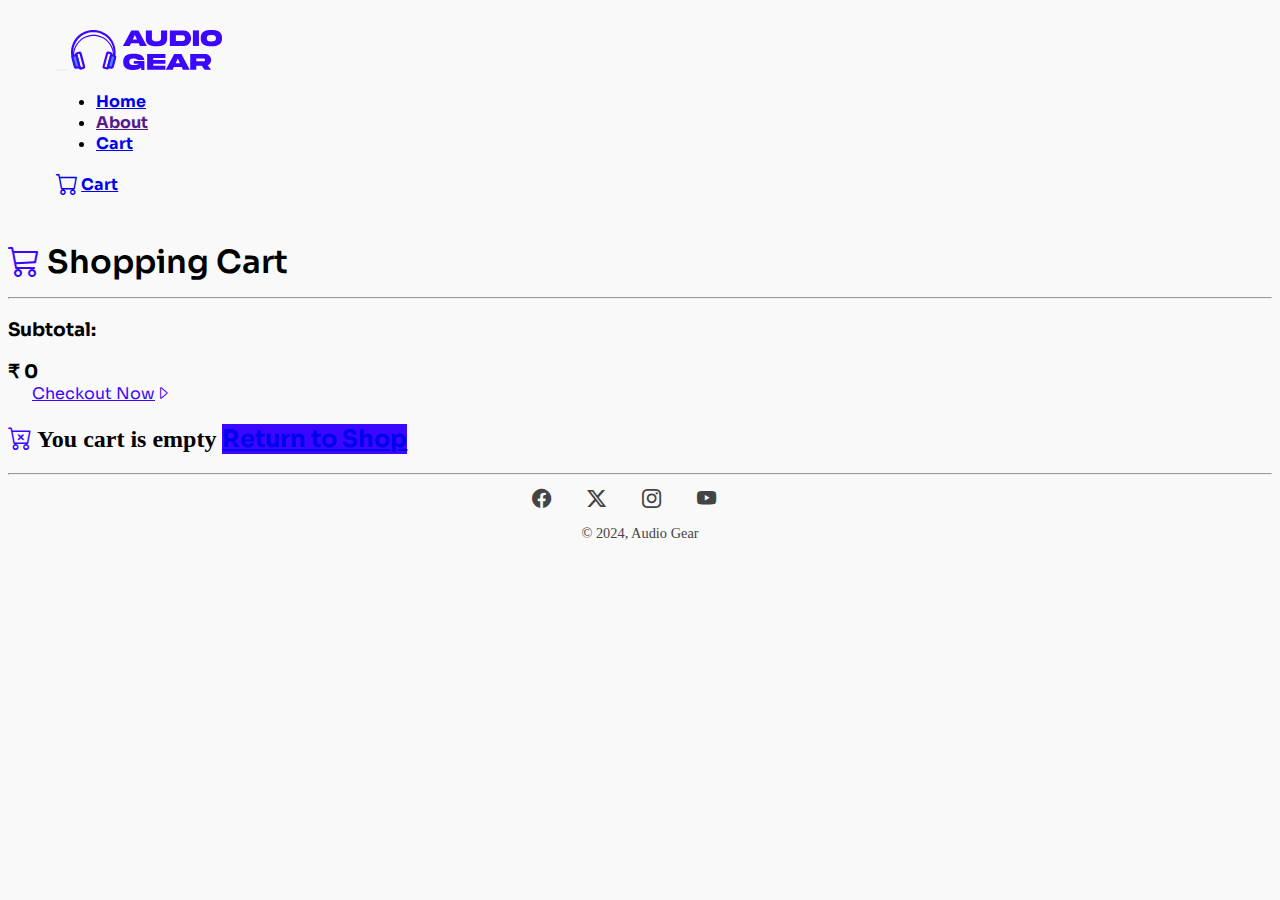
==== cart.html @ 4ecb7e0a "Cart Errors Fixed" ====
<!DOCTYPE html>
<html lang="en">

<head>
    <meta charset="UTF-8">
    <meta name="viewport" content="width=device-width, initial-scale=1.0">
    <title>Audio Gear</title>
    <link href="https://cdn.jsdelivr.net/npm/bootstrap@5.3.2/dist/css/bootstrap.min.css" rel="stylesheet"
        integrity="sha384-T3c6CoIi6uLrA9TneNEoa7RxnatzjcDSCmG1MXxSR1GAsXEV/Dwwykc2MPK8M2HN" crossorigin="anonymous">
    <link rel="stylesheet" href="css/styles.css">
    <link rel="stylesheet" href="https://cdn.jsdelivr.net/npm/bootstrap-icons@1.11.3/font/bootstrap-icons.min.css">

    <!-- favicon -->
    <link rel="apple-touch-icon" sizes="180x180" href="favicon/apple-touch-icon.png">
    <link rel="icon" type="image/png" sizes="32x32" href="favicon/favicon-32x32.png">
    <link rel="icon" type="image/png" sizes="16x16" href="favicon/favicon-16x16.png">
    <link rel="manifest" href="favicon/site.webmanifest">
    <link rel="mask-icon" href="favicon/safari-pinned-tab.svg" color="#5bbad5">
    <meta name="msapplication-TileColor" content="#da532c">
    <meta name="theme-color" content="#ffffff">
</head>

<body class="d-flex flex-column min-vh-100">
    <!-- <nav class="navbar sticky-top" data-bs-theme="dark"> -->
    <!-- <div class="container-fluid">
            <a class="navbar-brand" href="index.html">
                <img src="./SVG/Full_Logo.svg" alt="" style="height: 40px;">
            </a>
            <div class="d-flex">
                <input class="form-control me-2" type="search" placeholder="Search" aria-label="Search">
                <button class="btn btn-outline-success" id="searchBtn">Search</button>
            </div>
        </div> -->

    <!-- <div class="container">
            <div class="justify-content-between d-flex w-100 inner-nav">
                <a class="navbar-brand" href="index.html">
                    <img src="./SVG/Full_Logo.svg" alt="" style="height: 40px;">
                </a>
                <div class="d-flex nav-icons">
                    <a href="#" class="search-icon">
                        <i class="bi bi-search"></i>
                    </a>

                    <a href="#" class="cart-icon">
                        <i class="bi bi-basket3"></i>
                    </a>
                </div>
            </div>
        </div> -->
    <!-- </nav> -->

    <!-- navbar -->
    <nav class="navbar sticky-top navbar-expand-lg bg-body-tertiary">
        <div class="container-fluid inner-nav">
            <button id="navbar-toggler-button" class="navbar-toggler" type="button" data-bs-toggle="collapse"
                data-bs-target="#navbarTogglerDemo02" aria-controls="navbarTogglerDemo02" aria-expanded="false"
                aria-label="Toggle navigation">
                <span class="navbar-toggler-icon"></span>
            </button>

            <a class="navbar-brand" href="index.html">
                <img src="./SVG/Full_Logo.svg" alt="" class="logo">
            </a>

            <div class="collapse navbar-collapse" id="navbarTogglerDemo02">
                <ul class="navbar-nav me-auto mb-2 mb-lg-0 nav-underline">
                    <li class="nav-item">
                        <a class="nav-link" aria-current="page" href="index.html">Home</a>
                    </li>
                    <li class="nav-item">
                        <a class="nav-link" href="">About</a>
                    </li>
                    <li class="nav-item d-lg-none nav-underline" id="hidden-option">
                        <a class="nav-link active" href="cart.html">Cart</a>
                    </li>
                    <!-- <li class="nav-item d-lg-none" id="hidden-option-2">
                        <a class="nav-link" href="#search-section">Search</a>
                    </li> -->
                </ul>

                <!-- <div class="d-flex me-3 d-none d-lg-flex" role="search">
                    <input class="form-control me-2 search-bar" type="search" placeholder="Search"
                        aria-label="Search">
                    <button class="searchBtn btn btn-outline-success" type="submit">
                        Search
                    </button>
                </div> -->
            </div>

            <div class="nav-underline cart-icon-container">
                <a class="nav-link active" href="cart.html" id="cart-icon">
                    <i class="bi bi-cart"></i>
                    Cart <span class="mb-3" id="cart-counter"></span>
                </a>
            </div>
        </div>
    </nav>

    <!-- <nav class="navbar sticky-top fixed-top">
        <div class="container-fluid">
            <button class="navbar-toggler" type="button" data-bs-toggle="offcanvas"
                data-bs-target="#offcanvasDarkNavbar" aria-controls="offcanvasDarkNavbar"
                aria-label="Toggle navigation">
                <span class="navbar-toggler-icon"></span>
            </button>
            <a class="navbar-brand" href="index.html">
                <img src="./SVG/Full_Logo.svg" alt="" class="logo">
            </a>

            <a class="nav-link cart-icon" href="#">
                <i class="bi bi-cart"></i>
                Cart
            </a>

            <div class="offcanvas offcanvas-end" tabindex="-1" id="offcanvasDarkNavbar"
                aria-labelledby="offcanvasDarkNavbarLabel">
                <div class="offcanvas-header">
                    <h5 class="offcanvas-title" id="offcanvasDarkNavbarLabel">Dark offcanvas</h5>
                    <button type="button" class="btn-close btn-close-white" data-bs-dismiss="offcanvas"
                        aria-label="Close"></button>
                </div>
                <div class="offcanvas-body">
                    <ul class="navbar-nav justify-content-end flex-grow-1 pe-3">
                        <li class="nav-item nav-underline">
                            <a class="nav-link active" aria-current="page" href="#">Home</a>
                        </li>
                        <li class="nav-item">
                            <a class="nav-link" aria-current="page" href="#">About</a>
                        </li>
                    </ul>
                </div>
            </div>
        </div>
    </nav> -->

    <div class="container cart-container my-3">
        <h1>
            <i class="bi bi-cart3"></i>
            Shopping Cart
        </h1>

        <div id="cart-container-inner" class="">

        </div>
    </div>

    <div class="container total">
        <hr>

        <div class="d-flex justify-content-between price-container px-4">
            <h3>Subtotal:</h3>
            <h3 class="price" id="total">&#8377; <span>0</span></h3>
        </div>
        <div class="checkout-container my-3 d-flex">
            <a href="checkout.html" type="button" class="btn btn-outline-primary w-50 ms-auto me-auto">Checkout Now<i class="bi bi-caret-right"></i></a>
        </div>
    </div>

    <div class="container d-flex justify-content-center empty-msg d-none">
        <h2 class="position-absolute top-50 d-flex flex-column">
            <i class="bi bi-cart-x ms-auto me-auto mb-2"></i>
            <span>You cart is empty</span>
            <a class="btn btn-primary mt-3" href="index.html">Return to Shop</a>
        </h2>
    </div>

    <!-- footer -->
    <div class="container footer mt-auto">
        <hr>
        <div class="footer-icons">
            <i class="bi bi-facebook"></i>
            <i class="bi bi-twitter-x"></i>
            <i class="bi bi-instagram"></i>
            <i class="bi bi-youtube"></i>
        </div>
        <p> &#169; 2024, Audio Gear</p>
    </div>

    <script type="module" src="script/cart_script.js"></script>

    <script src="https://cdn.jsdelivr.net/npm/bootstrap@5.3.2/dist/js/bootstrap.bundle.min.js"
        integrity="sha384-C6RzsynM9kWDrMNeT87bh95OGNyZPhcTNXj1NW7RuBCsyN/o0jlpcV8Qyq46cDfL"
        crossorigin="anonymous"></script>

    <!-- <script type="module" src="script/cart_script.js"></script> -->
    <!-- <script src="script.js" type="module"></script> -->
</body>

</html>
---- css/styles.css ----
@import url("https://fonts.googleapis.com/css2?family=Roboto:ital,wght@0,100;0,300;0,400;0,500;0,700;0,900;1,100;1,300;1,400;1,500;1,700;1,900&family=Sora:wght@100..800&display=swap");
* {
  transition: 0.1s;
}

body {
  background-color: #f9f9f9;
}

.btn {
  transition: 0s;
}

.navbar {
  font-family: Sora;
  background-color: #f9f9f9;
  font-weight: bold;
  color: 68 68 68;
  padding: 1.4rem 3rem;
}
.navbar .logo {
  height: 40px;
}
.navbar-toggler {
  border: 0;
}
.navbar-toggler:active {
  box-shadow: 0 0 0 #3c07ff;
}
@media screen and (max-width: 575px) {
  .navbar {
    padding: 0.5rem 0.5rem;
  }
  .navbar .logo {
    height: 30px;
  }
}
.navbar #cart-icon {
  display: flex;
  align-items: center;
}
.navbar #cart-icon i {
  font-size: 1.4rem;
  margin-right: 0.2rem;
}
.navbar .cart-icon-container {
  color: rgb(68, 68, 68);
}

.searchBtn {
  color: #3c07ff;
  border-color: #3c07ff;
  border-radius: 8px;
  border-color: #3c07ff;
}
.searchBtn:active {
  background: #3c07ff;
  border-color: #3c07ff;
}
.searchBtn:hover {
  background-color: #3c07ff;
  color: #fff;
}

.search-bar {
  border-radius: 0;
  border-bottom: 2px solid #3c07ff;
}

.cover-images {
  overflow: hidden;
}
.cover-images .image2 {
  display: none;
}
.cover-images .cover-text {
  font-family: "Sora", sans-serif;
  top: 5rem;
  left: 4rem;
  width: 100%;
}
.cover-images .cover-text h1 {
  display: inline-block;
  color: #fff;
  font-weight: 700;
  font-size: 3rem;
  margin: 0;
}
.cover-images .cover-text p {
  color: #fff;
  font-size: 0.8rem;
}
.cover-images .cover-text .btn {
  color: #fff;
  border-color: #3c07ff;
  font-size: 0.8rem;
  border-radius: 20px;
}
@media only screen and (max-width: 575px) {
  .cover-images .image1 {
    display: none;
  }
  .cover-images .image2 {
    display: inline;
  }
  .cover-images .cover-text {
    text-align: center;
    left: auto;
    top: 3rem;
  }
  .cover-images .cover-text h1 {
    font-size: 2rem;
  }
  .cover-images .cover-text p {
    font-size: 0.5rem;
  }
  .cover-images .cover-text .btn {
    font-size: 0.7rem;
  }
}
@media screen and (min-width: 992px) {
  .cover-images .cover-text {
    top: 6rem;
    left: 6rem;
  }
  .cover-images .cover-text h1 {
    font-size: 4rem;
    top: 1rem;
  }
  .cover-images .cover-text p {
    font-size: 1rem;
  }
  .cover-images .cover-text .btn {
    font-size: 1rem;
  }
}
@media screen and (min-width: 1800px) {
  .cover-images .cover-text {
    top: 15rem;
  }
  .cover-images .cover-text h1 {
    font-size: 6rem;
  }
  .cover-images .cover-text p {
    font-size: 1.5rem;
  }
}

.dropdown .btn {
  font-weight: 600;
  color: #3c07ff;
  background-color: inherit;
  border-color: #3c07ff;
  border-radius: 50px;
}
.dropdown .btn:active {
  background-color: #3c07ff;
  color: #fff;
}
.dropdown ul li a {
  font-weight: 600;
  color: 68 68 68;
}

.card {
  border: none;
  text-align: center;
  font-family: Roboto, sans-serif;
  color: rgb(68, 68, 68);
}
.card-img-top {
  margin: 10px 0;
}
.card-title {
  font-size: 1.1rem;
  letter-spacing: 2px;
  font-weight: bold;
  margin-bottom: 4px;
}
.card-text {
  font-size: 0.8rem;
  margin-bottom: 4px;
  font-weight: 500;
}
.card #addBtn,
.card #editBtn {
  margin-top: 5px;
  font-size: 0.8rem;
  border-radius: 20px;
  border-color: #3c07ff;
  background-color: #3c07ff;
}
.card #addBtn:active,
.card #editBtn:active {
  color: #3c07ff;
  background-color: #fff;
}
.card #removeBtn {
  margin-top: 5px;
  font-size: 0.8rem;
  border-radius: 20px;
  background-color: red;
  border-color: red;
}
.card #removeBtn:active {
  color: red;
  background-color: #fff;
}
.card .rating {
  font-size: 0.7rem;
  margin-bottom: 4px;
}
.card .rating .bi-star-fill {
  color: #f6a429;
}
.card .price {
  font-size: 0.8rem;
  font-weight: 600;
  margin-bottom: 4px;
  letter-spacing: 1px;
}

.footer {
  color: rgb(68, 68, 68);
  text-align: center;
}
.footer hr {
  margin-bottom: 0;
}
.footer .footer-icons {
  margin: 0.8rem 0;
}
.footer .footer-icons i {
  font-size: 1.2rem;
  margin-right: 2rem;
}
.footer p {
  font-weight: 400;
  font-size: 0.9rem;
}
@media screen and (max-width: 575px) {
  .footer .footer-icons {
    margin: 0.5rem 0;
  }
  .footer .footer-icons i {
    font-size: 1.1rem;
    margin-right: 1rem;
  }
}

.cart-container h1 {
  font-family: Sora;
  font-weight: 600;
  margin-bottom: 15px;
}
.cart-container h1 i {
  color: #3c07ff;
}
.cart-container #cart-container-inner .price {
  font-weight: 600;
}
.cart-container #cart-container-inner .btn {
  background-color: #fff;
  color: #3c07ff;
  border-color: #3c07ff;
}
.cart-container #cart-container-inner .btn:active {
  background-color: #3c07ff;
  color: #fff;
  border-color: #3c07ff;
}
.cart-container #cart-container-inner .btn-outline-primary {
  background-color: #fff;
}
.cart-container #cart-container-inner .btn-outline-primary:active {
  color: #3c07ff;
  background-color: #fff;
  border-color: #3c07ff;
}
.cart-container #cart-container-inner .red-bg {
  background-color: red;
  color: #fff;
}
@media screen and (max-width: 768px) {
  .cart-container h1 {
    text-align: center;
    margin-bottom: 10px;
  }
}

#cart-counter {
  color: red;
}

.empty-msg i {
  color: #3c07ff;
}
.empty-msg h2 .btn {
  font-family: Sora;
  background-color: #3c07ff;
  border-color: #3c07ff;
}
.empty-msg h2 .btn:active {
  background-color: #fff;
  color: #3c07ff;
}
.empty-msg h2 .btn:hover {
  background-color: #3c07ff;
  border-color: #3c07ff;
  color: #fff;
}

.total {
  font-family: Sora;
  font-family: Sora;
}
.total .price-container .price {
  margin: 0;
}
.total .btn {
  color: #3c07ff;
  border-color: #3c07ff;
}
.total .btn:hover {
  background-color: #f9f9f9;
  border-color: #3c07ff;
}
.total .btn:active {
  background-color: #3c07ff;
  color: #fff;
}
.total .checkout-container {
  padding: 0 1.5rem;
}

.checkout-container {
  font-family: Sora;
}
.checkout-container h1 {
  margin-bottom: 2rem;
  font-weight: 600;
}
.checkout-container i {
  color: #3c07ff;
}
.checkout-container form label {
  font-weight: 500;
}
.checkout-container form .btn {
  color: #3c07ff;
  background-color: #f9f9f9;
  border-color: #3c07ff;
}
.checkout-container form .btn:hover {
  background-color: #f9f9f9;
  color: #3c07ff;
  border-color: #3c07ff;
}
.checkout-container form .btn:active {
  background-color: #3c07ff;
  color: #fff;
}
.checkout-container form .form-check input:checked {
  background-color: #3c07ff;
  border-color: #3c07ff;
}
.checkout-container form .summary-container {
  font-weight: 600;
}
.checkout-container form .summary-container div {
  color: #3c07ff;
}
@media screen and (max-width: 768px) {
  .checkout-container h1 {
    text-align: center;
    margin-bottom: 10px;
  }
}

.success i {
  font-size: 3rem;
  color: #3c07ff;
}

.dot {
  height: 25px;
  width: 25px;
  background-color: red;
  border-radius: 50%;
  display: inline-block;
}/*# sourceMappingURL=styles.css.map */
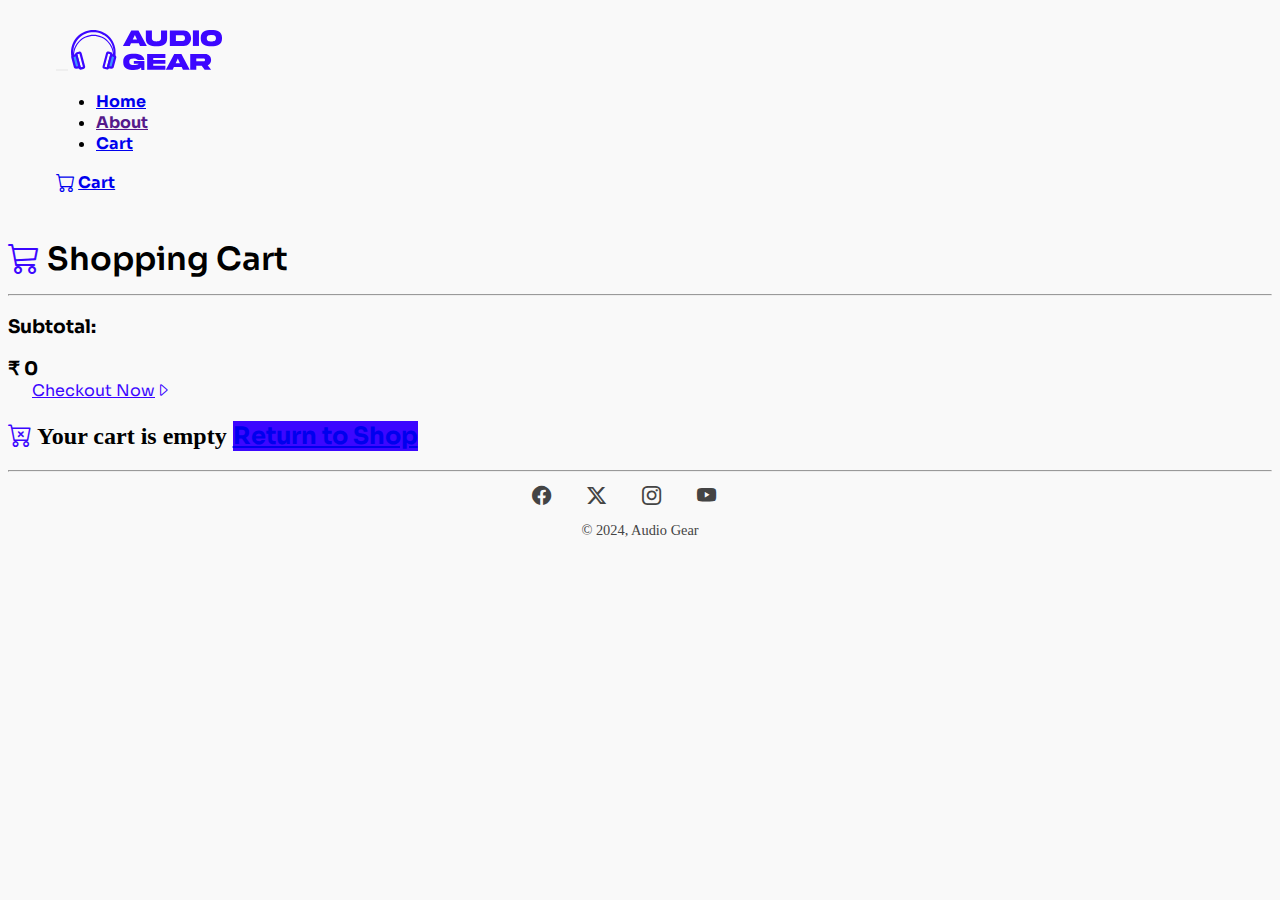
==== commit 5f6574dd: "Cart badge fixed" ====
--- a/cart.html
+++ b/cart.html
@@ -91,7 +91,7 @@
             <div class="nav-underline cart-icon-container">
                 <a class="nav-link active" href="cart.html" id="cart-icon">
                     <i class="bi bi-cart"></i>
-                    Cart <span class="mb-3" id="cart-counter"></span>
+                    Cart <span class="ms-1 badge" id="cart-counter"></span>
                 </a>
             </div>
         </div>
@@ -153,14 +153,14 @@
             <h3 class="price" id="total">&#8377; <span>0</span></h3>
         </div>
         <div class="checkout-container my-3 d-flex">
-            <a href="checkout.html" type="button" class="btn btn-outline-primary w-50 ms-auto me-auto">Checkout Now<i class="bi bi-caret-right"></i></a>
+            <a href="checkout.html" type="button" class="btn btn-outline-primary ms-auto me-auto">Checkout Now<i class="bi bi-caret-right"></i></a>
         </div>
     </div>
 
     <div class="container d-flex justify-content-center empty-msg d-none">
         <h2 class="position-absolute top-50 d-flex flex-column">
             <i class="bi bi-cart-x ms-auto me-auto mb-2"></i>
-            <span>You cart is empty</span>
+            <span>Your cart is empty</span>
             <a class="btn btn-primary mt-3" href="index.html">Return to Shop</a>
         </h2>
     </div>
--- a/css/styles.css
+++ b/css/styles.css
@@ -40,7 +40,7 @@
   align-items: center;
 }
 .navbar #cart-icon i {
-  font-size: 1.4rem;
+  font-size: 1.2rem;
   margin-right: 0.2rem;
 }
 .navbar .cart-icon-container {
@@ -288,8 +288,9 @@
   }
 }
 
-#cart-counter {
-  color: red;
+.badge {
+  background-color: #3c07ff;
+  color: #fff;
 }
 
 .empty-msg i {
@@ -300,14 +301,14 @@
   background-color: #3c07ff;
   border-color: #3c07ff;
 }
+.empty-msg h2 .btn:hover {
+  background-color: #3c07ff;
+  border-color: #3c07ff;
+  color: #fff;
+}
 .empty-msg h2 .btn:active {
   background-color: #fff;
   color: #3c07ff;
-}
-.empty-msg h2 .btn:hover {
-  background-color: #3c07ff;
-  border-color: #3c07ff;
-  color: #fff;
 }
 
 .total {
@@ -381,11 +382,15 @@
   font-size: 3rem;
   color: #3c07ff;
 }
-
-.dot {
-  height: 25px;
-  width: 25px;
-  background-color: red;
-  border-radius: 50%;
-  display: inline-block;
+.success .btn {
+  background-color: #3c07ff;
+  border-color: #3c07ff;
+}
+.success .btn:hover {
+  background-color: #3c07ff;
+  border-color: #3c07ff;
+}
+.success .btn:active {
+  background-color: #fff;
+  color: #3c07ff;
 }/*# sourceMappingURL=styles.css.map */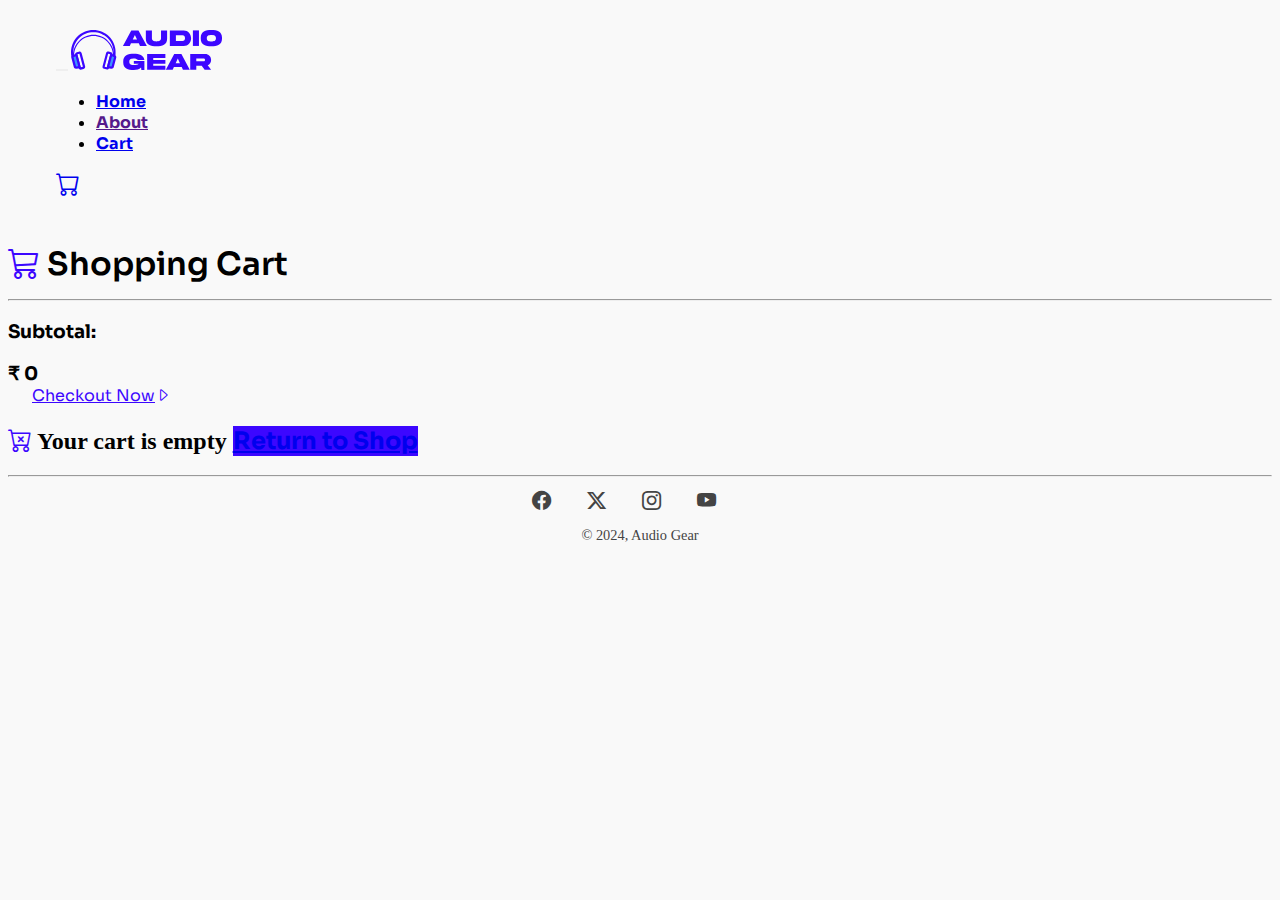
==== commit ea733897: "Cart badge fixed" ====
--- a/cart.html
+++ b/cart.html
@@ -90,8 +90,8 @@
 
             <div class="nav-underline cart-icon-container">
                 <a class="nav-link active" href="cart.html" id="cart-icon">
-                    <i class="bi bi-cart"></i>
-                    Cart <span class="ms-1 badge" id="cart-counter"></span>
+                    <i class="bi bi-cart position-relative"></i>
+                    <span class="badge" id="cart-counter"></span>
                 </a>
             </div>
         </div>
--- a/css/styles.css
+++ b/css/styles.css
@@ -40,7 +40,7 @@
   align-items: center;
 }
 .navbar #cart-icon i {
-  font-size: 1.2rem;
+  font-size: 1.5rem;
   margin-right: 0.2rem;
 }
 .navbar .cart-icon-container {
@@ -60,6 +60,14 @@
 .searchBtn:hover {
   background-color: #3c07ff;
   color: #fff;
+}
+
+#search-result-counter {
+  font-family: Sora;
+  color: rgb(68, 68, 68);
+}
+#search-result-counter h1 {
+  font-weight: 700;
 }
 
 .search-bar {
@@ -184,6 +192,7 @@
 }
 .card #addBtn,
 .card #editBtn {
+  font-family: Sora;
   margin-top: 5px;
   font-size: 0.8rem;
   border-radius: 20px;
@@ -196,6 +205,7 @@
   background-color: #fff;
 }
 .card #removeBtn {
+  font-family: Sora;
   margin-top: 5px;
   font-size: 0.8rem;
   border-radius: 20px;
@@ -291,6 +301,10 @@
 .badge {
   background-color: #3c07ff;
   color: #fff;
+  font-size: 0.6rem;
+  margin-bottom: 1.3rem;
+  margin-left: -0.6rem;
+  z-index: 2;
 }
 
 .empty-msg i {
@@ -385,6 +399,7 @@
 .success .btn {
   background-color: #3c07ff;
   border-color: #3c07ff;
+  font-family: Sora;
 }
 .success .btn:hover {
   background-color: #3c07ff;
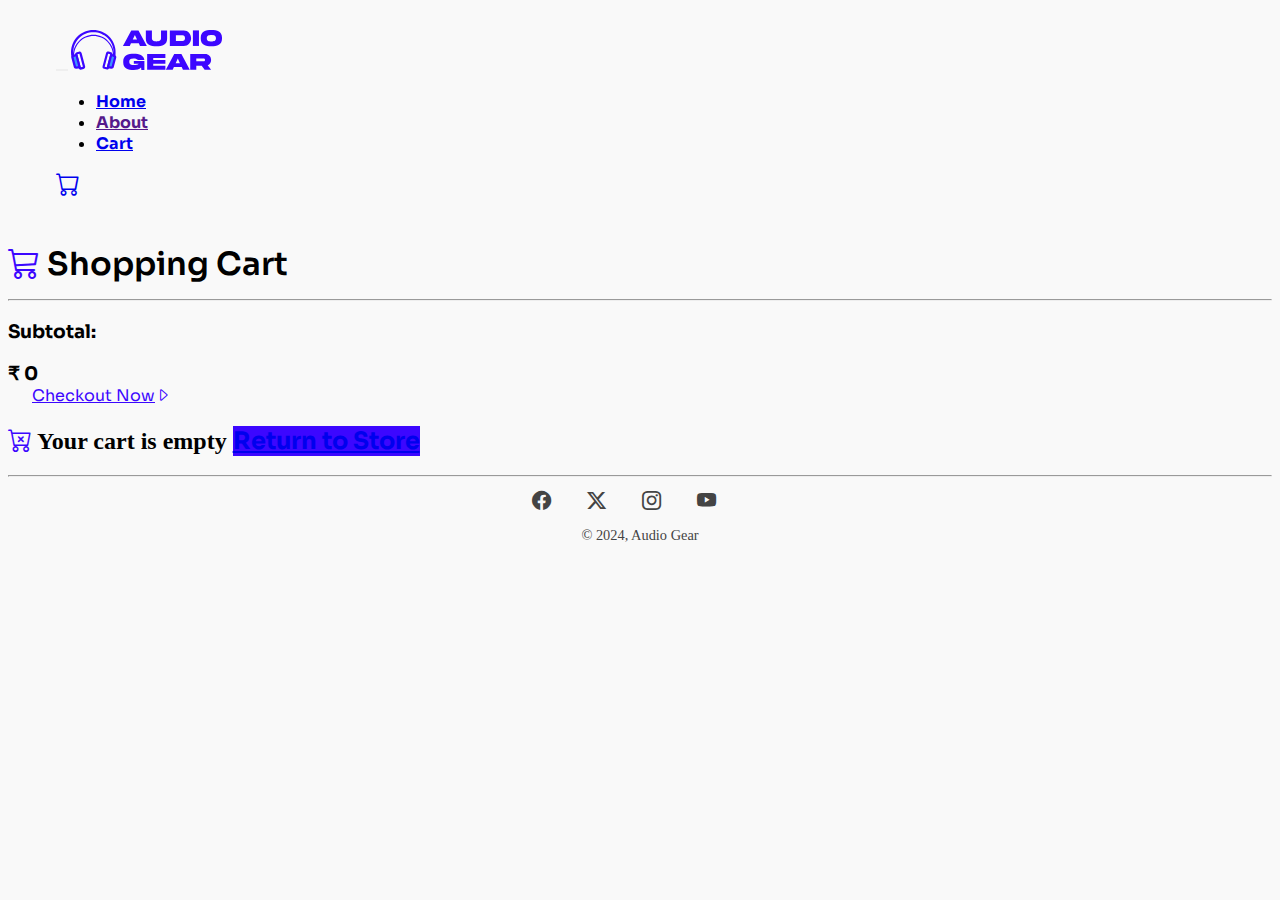
==== commit aea51583: "Update cart.html" ====
--- a/cart.html
+++ b/cart.html
@@ -161,7 +161,7 @@
         <h2 class="position-absolute top-50 d-flex flex-column">
             <i class="bi bi-cart-x ms-auto me-auto mb-2"></i>
             <span>Your cart is empty</span>
-            <a class="btn btn-primary mt-3" href="index.html">Return to Shop</a>
+            <a class="btn btn-primary mt-3" href="index.html">Return to Store</a>
         </h2>
     </div>
 
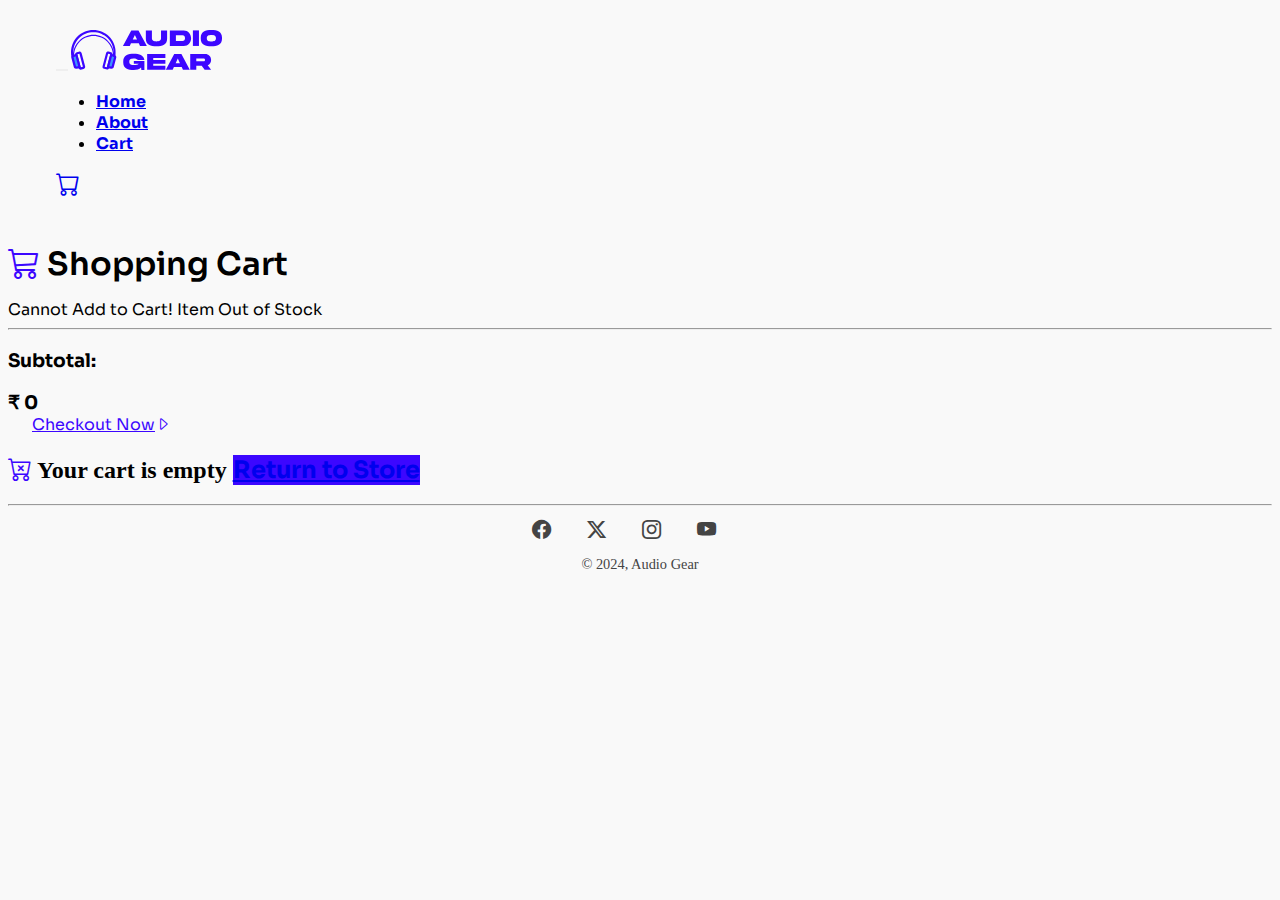
==== commit 065caee1: "Inventory functionality" ====
--- a/cart.html
+++ b/cart.html
@@ -21,34 +21,6 @@
 </head>
 
 <body class="d-flex flex-column min-vh-100">
-    <!-- <nav class="navbar sticky-top" data-bs-theme="dark"> -->
-    <!-- <div class="container-fluid">
-            <a class="navbar-brand" href="index.html">
-                <img src="./SVG/Full_Logo.svg" alt="" style="height: 40px;">
-            </a>
-            <div class="d-flex">
-                <input class="form-control me-2" type="search" placeholder="Search" aria-label="Search">
-                <button class="btn btn-outline-success" id="searchBtn">Search</button>
-            </div>
-        </div> -->
-
-    <!-- <div class="container">
-            <div class="justify-content-between d-flex w-100 inner-nav">
-                <a class="navbar-brand" href="index.html">
-                    <img src="./SVG/Full_Logo.svg" alt="" style="height: 40px;">
-                </a>
-                <div class="d-flex nav-icons">
-                    <a href="#" class="search-icon">
-                        <i class="bi bi-search"></i>
-                    </a>
-
-                    <a href="#" class="cart-icon">
-                        <i class="bi bi-basket3"></i>
-                    </a>
-                </div>
-            </div>
-        </div> -->
-    <!-- </nav> -->
 
     <!-- navbar -->
     <nav class="navbar sticky-top navbar-expand-lg bg-body-tertiary">
@@ -69,23 +41,12 @@
                         <a class="nav-link" aria-current="page" href="index.html">Home</a>
                     </li>
                     <li class="nav-item">
-                        <a class="nav-link" href="">About</a>
+                        <a class="nav-link" href="about.html">About</a>
                     </li>
                     <li class="nav-item d-lg-none nav-underline" id="hidden-option">
                         <a class="nav-link active" href="cart.html">Cart</a>
                     </li>
-                    <!-- <li class="nav-item d-lg-none" id="hidden-option-2">
-                        <a class="nav-link" href="#search-section">Search</a>
-                    </li> -->
                 </ul>
-
-                <!-- <div class="d-flex me-3 d-none d-lg-flex" role="search">
-                    <input class="form-control me-2 search-bar" type="search" placeholder="Search"
-                        aria-label="Search">
-                    <button class="searchBtn btn btn-outline-success" type="submit">
-                        Search
-                    </button>
-                </div> -->
             </div>
 
             <div class="nav-underline cart-icon-container">
@@ -97,48 +58,16 @@
         </div>
     </nav>
 
-    <!-- <nav class="navbar sticky-top fixed-top">
-        <div class="container-fluid">
-            <button class="navbar-toggler" type="button" data-bs-toggle="offcanvas"
-                data-bs-target="#offcanvasDarkNavbar" aria-controls="offcanvasDarkNavbar"
-                aria-label="Toggle navigation">
-                <span class="navbar-toggler-icon"></span>
-            </button>
-            <a class="navbar-brand" href="index.html">
-                <img src="./SVG/Full_Logo.svg" alt="" class="logo">
-            </a>
-
-            <a class="nav-link cart-icon" href="#">
-                <i class="bi bi-cart"></i>
-                Cart
-            </a>
-
-            <div class="offcanvas offcanvas-end" tabindex="-1" id="offcanvasDarkNavbar"
-                aria-labelledby="offcanvasDarkNavbarLabel">
-                <div class="offcanvas-header">
-                    <h5 class="offcanvas-title" id="offcanvasDarkNavbarLabel">Dark offcanvas</h5>
-                    <button type="button" class="btn-close btn-close-white" data-bs-dismiss="offcanvas"
-                        aria-label="Close"></button>
-                </div>
-                <div class="offcanvas-body">
-                    <ul class="navbar-nav justify-content-end flex-grow-1 pe-3">
-                        <li class="nav-item nav-underline">
-                            <a class="nav-link active" aria-current="page" href="#">Home</a>
-                        </li>
-                        <li class="nav-item">
-                            <a class="nav-link" aria-current="page" href="#">About</a>
-                        </li>
-                    </ul>
-                </div>
-            </div>
-        </div>
-    </nav> -->
-
     <div class="container cart-container my-3">
         <h1>
             <i class="bi bi-cart3"></i>
             Shopping Cart
         </h1>
+
+        <div class="alert alert-danger d-flex justify-content-between d-none" role="alert" id="alert">
+            Cannot Add to Cart! Item Out of Stock
+            <a type="button" class="btn-close" onclick="this.parentElement.classList.add('d-none')"></a>
+        </div>
 
         <div id="cart-container-inner" class="">
 
@@ -153,7 +82,8 @@
             <h3 class="price" id="total">&#8377; <span>0</span></h3>
         </div>
         <div class="checkout-container my-3 d-flex">
-            <a href="checkout.html" type="button" class="btn btn-outline-primary ms-auto me-auto">Checkout Now<i class="bi bi-caret-right"></i></a>
+            <a href="checkout.html" type="button" class="btn btn-outline-primary ms-auto me-auto">Checkout Now<i
+                    class="bi bi-caret-right"></i></a>
         </div>
     </div>
 
@@ -183,8 +113,7 @@
         integrity="sha384-C6RzsynM9kWDrMNeT87bh95OGNyZPhcTNXj1NW7RuBCsyN/o0jlpcV8Qyq46cDfL"
         crossorigin="anonymous"></script>
 
-    <!-- <script type="module" src="script/cart_script.js"></script> -->
-    <!-- <script src="script.js" type="module"></script> -->
+
 </body>
 
 </html>--- a/css/styles.css
+++ b/css/styles.css
@@ -53,13 +53,13 @@
   border-radius: 8px;
   border-color: #3c07ff;
 }
+.searchBtn:hover {
+  background-color: #3c07ff;
+  color: #fff;
+}
 .searchBtn:active {
   background: #3c07ff;
   border-color: #3c07ff;
-}
-.searchBtn:hover {
-  background-color: #3c07ff;
-  color: #fff;
 }
 
 #search-result-counter {
@@ -229,6 +229,9 @@
   margin-bottom: 4px;
   letter-spacing: 1px;
 }
+.card-badge {
+  color: red;
+}
 
 .footer {
   color: rgb(68, 68, 68);
@@ -408,4 +411,13 @@
 .success .btn:active {
   background-color: #fff;
   color: #3c07ff;
+}
+
+.about {
+  font-family: Sora;
+}
+
+#alert {
+  color: black;
+  font-family: Sora;
 }/*# sourceMappingURL=styles.css.map */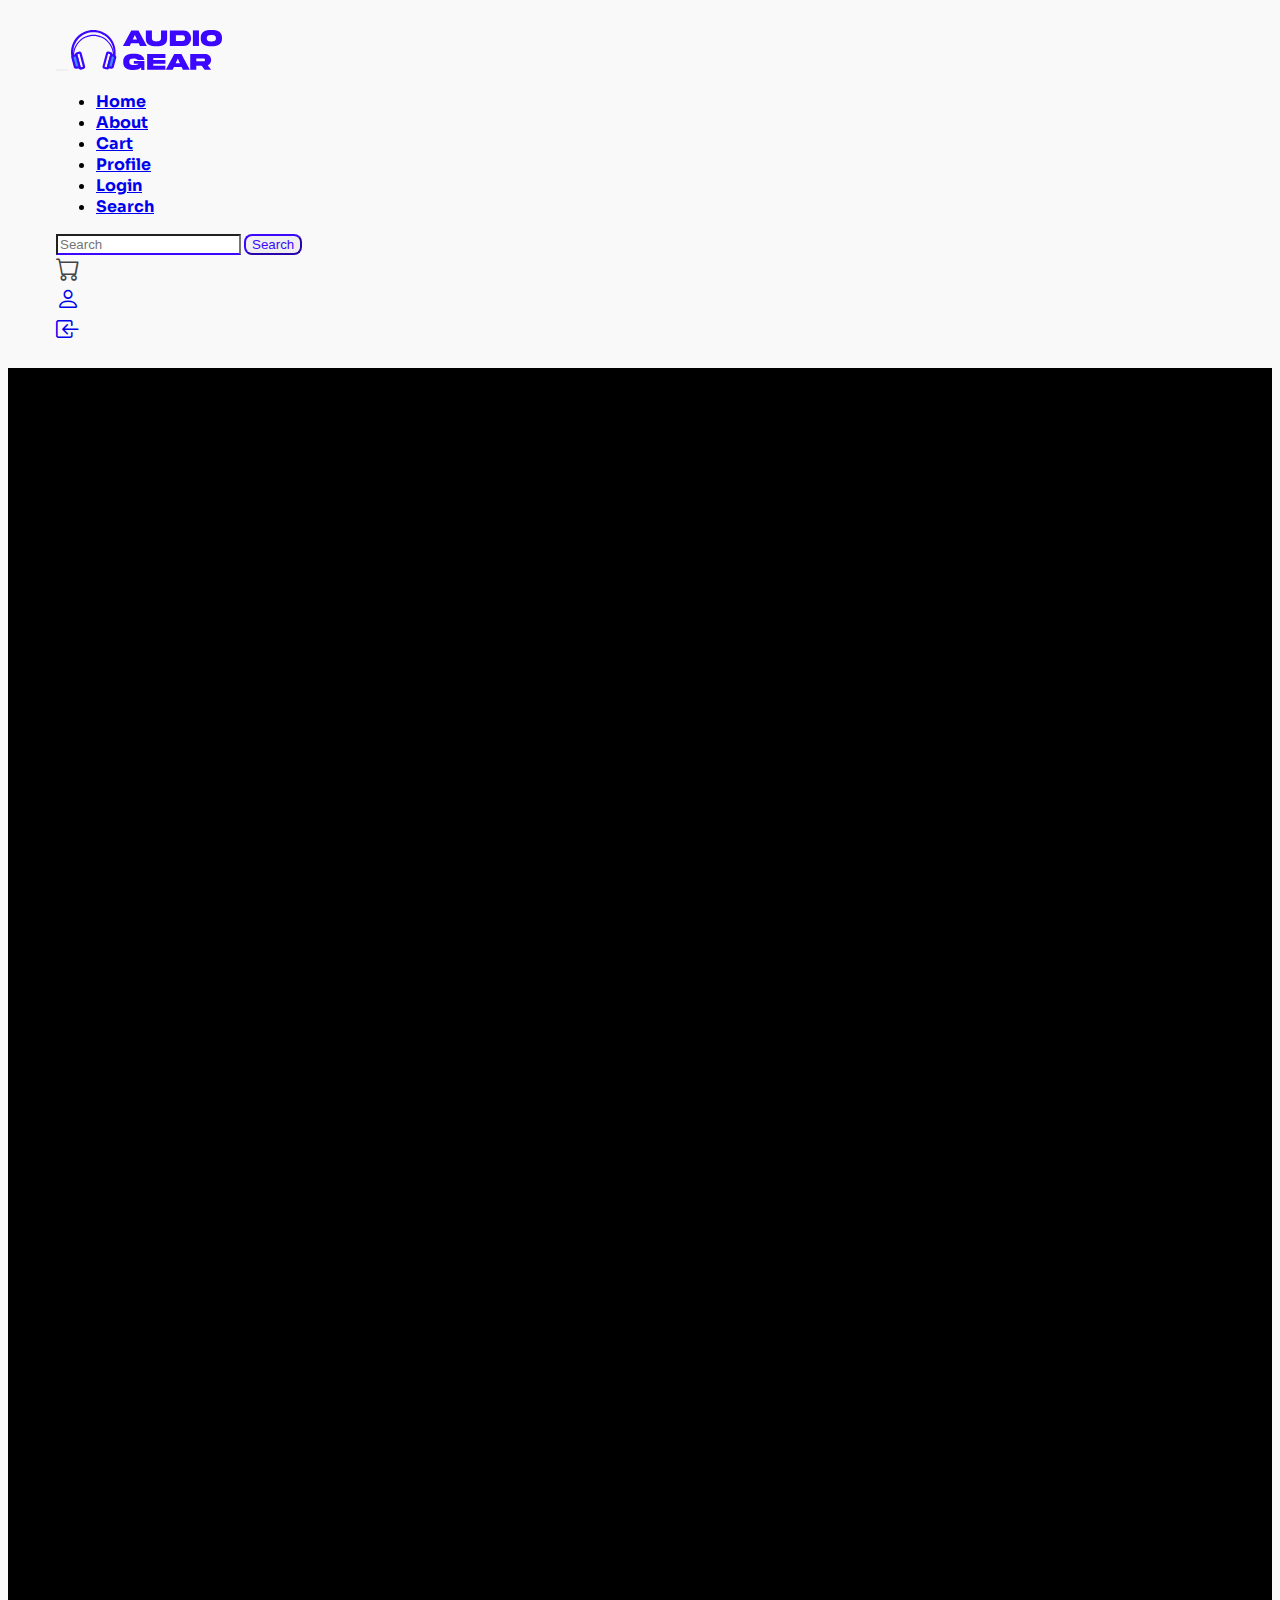
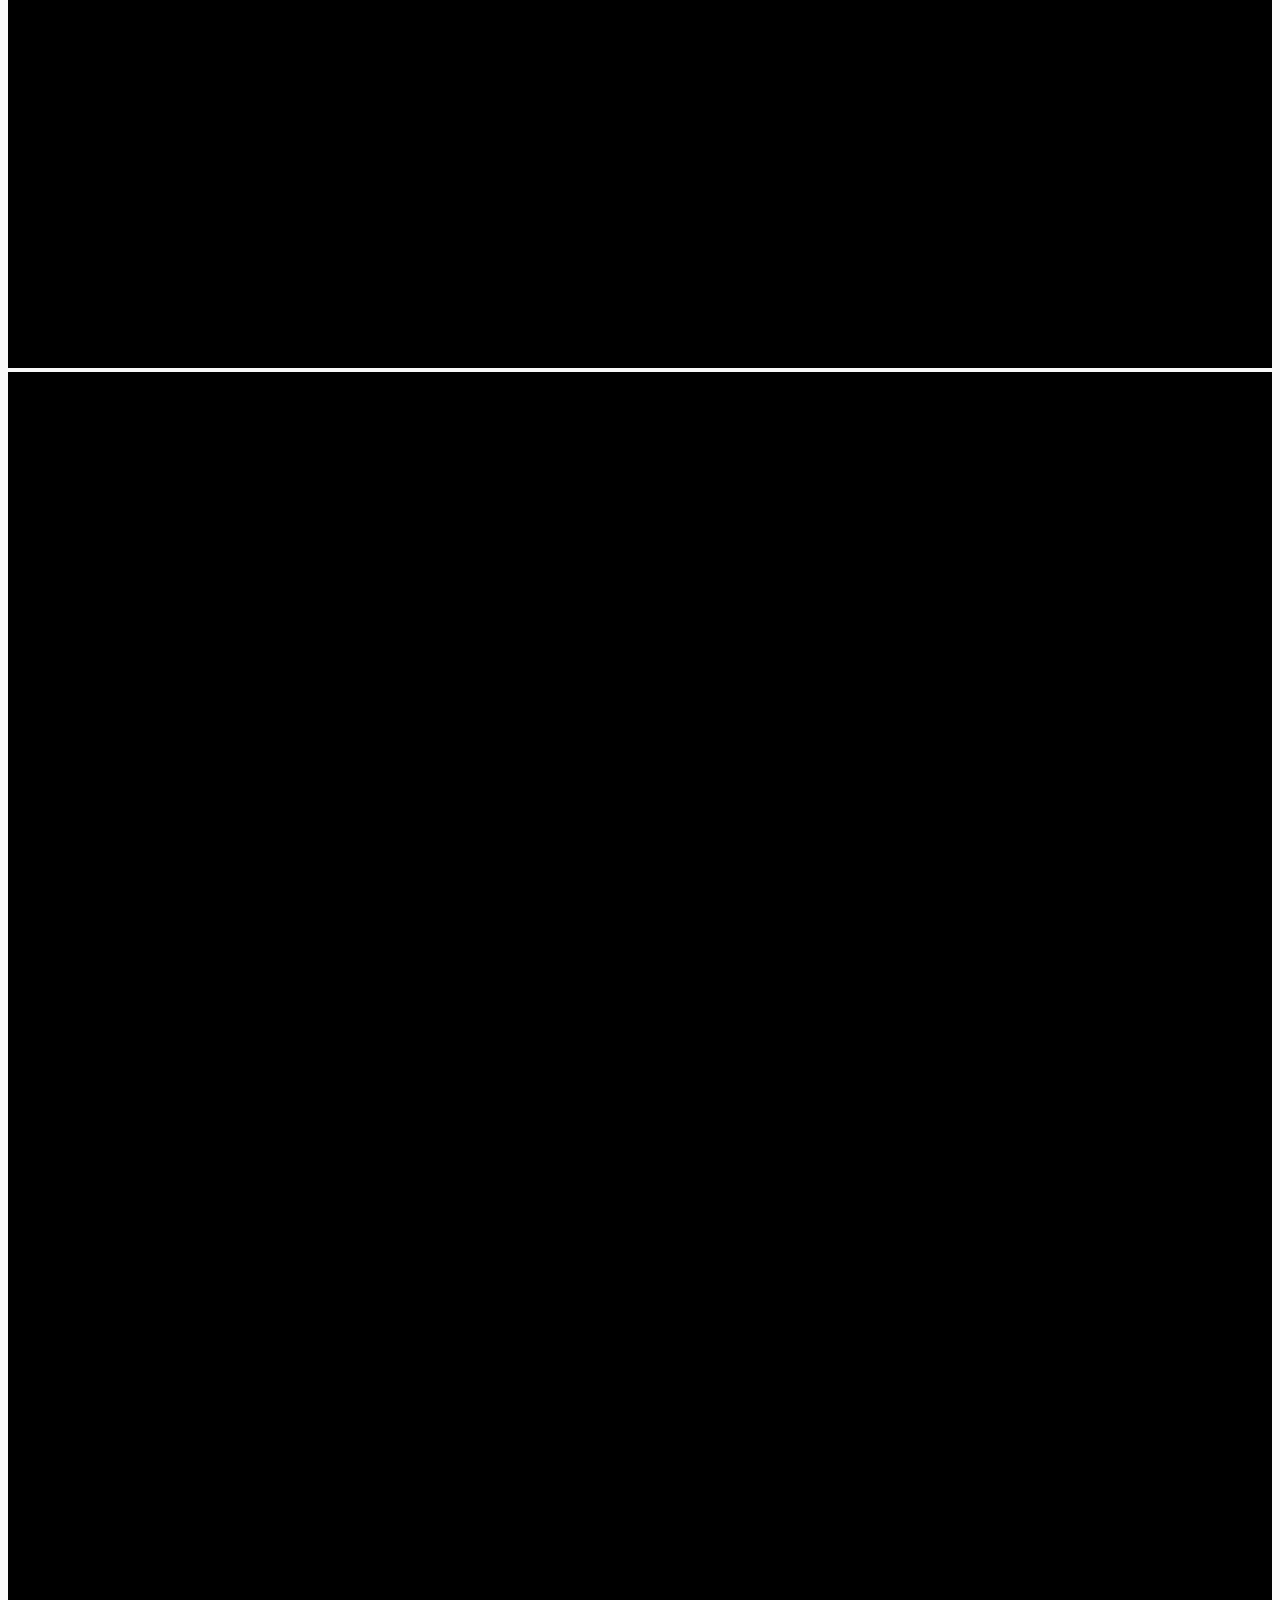
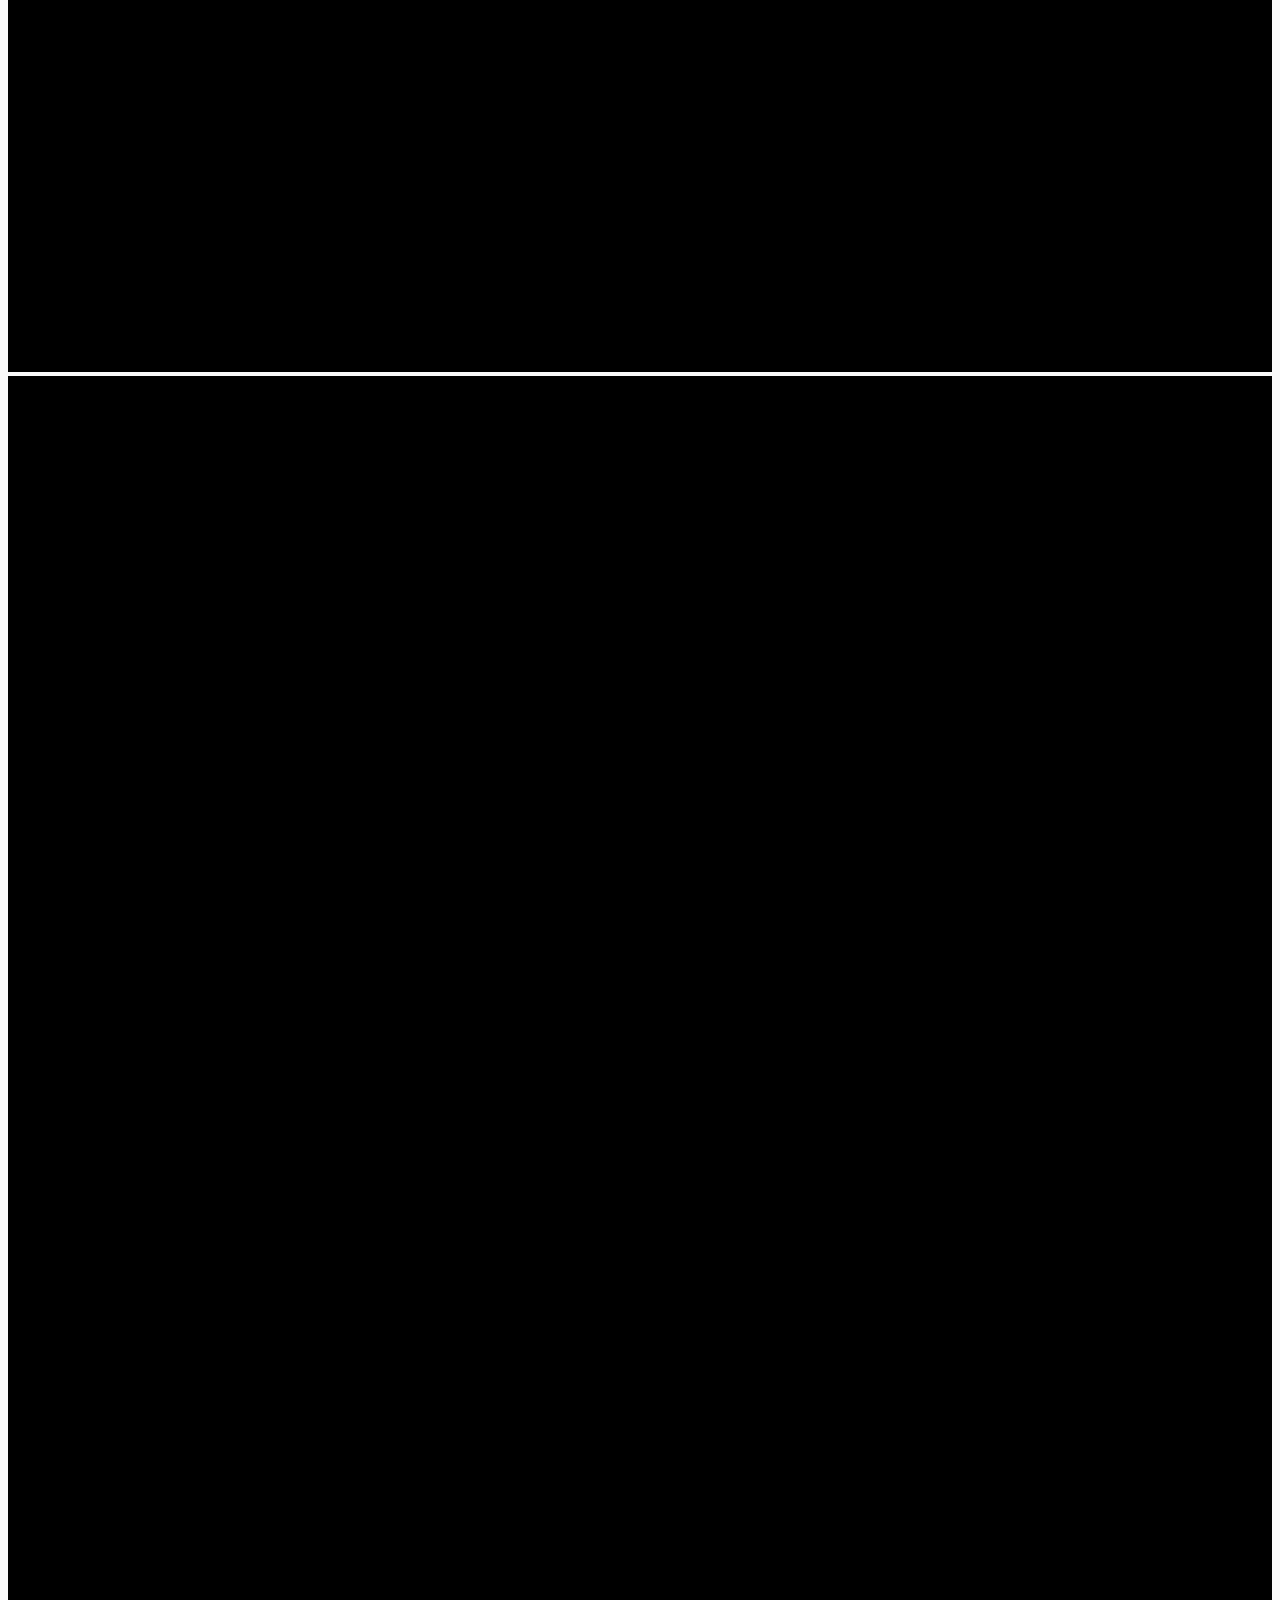
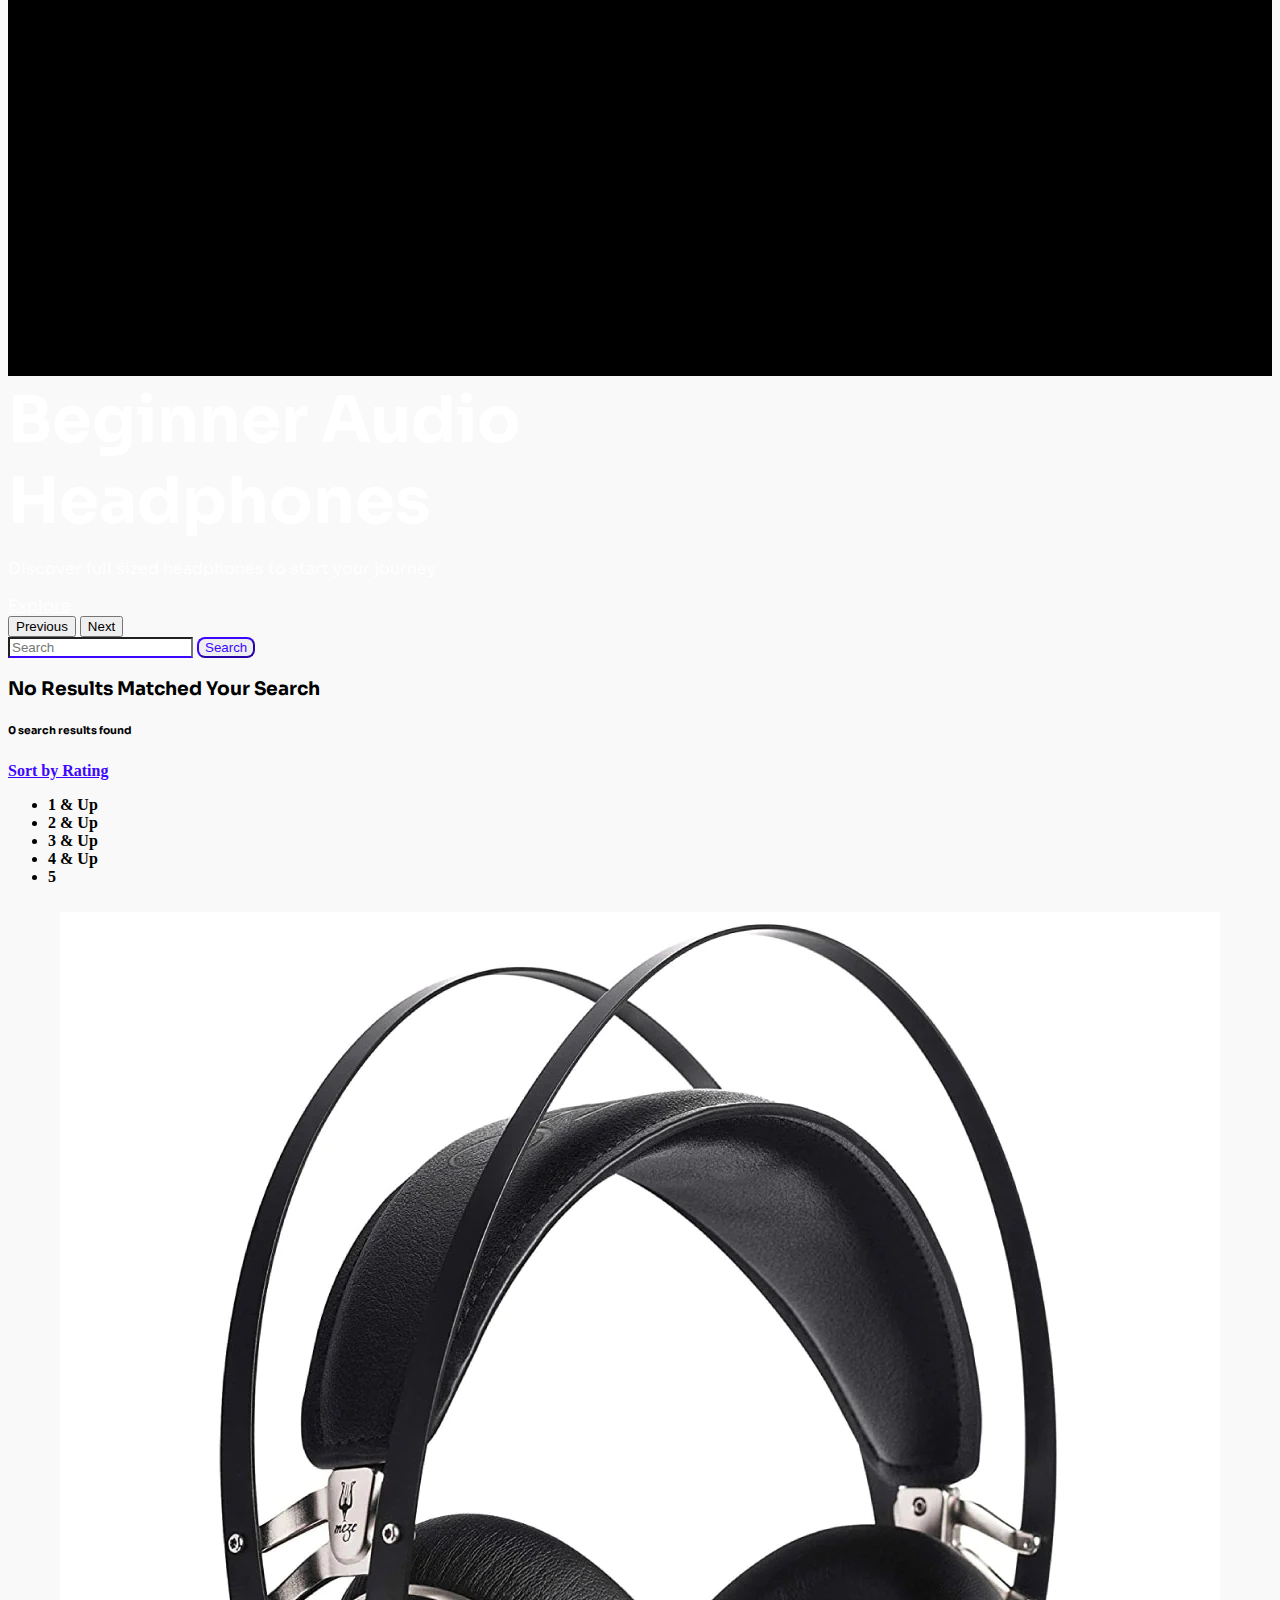
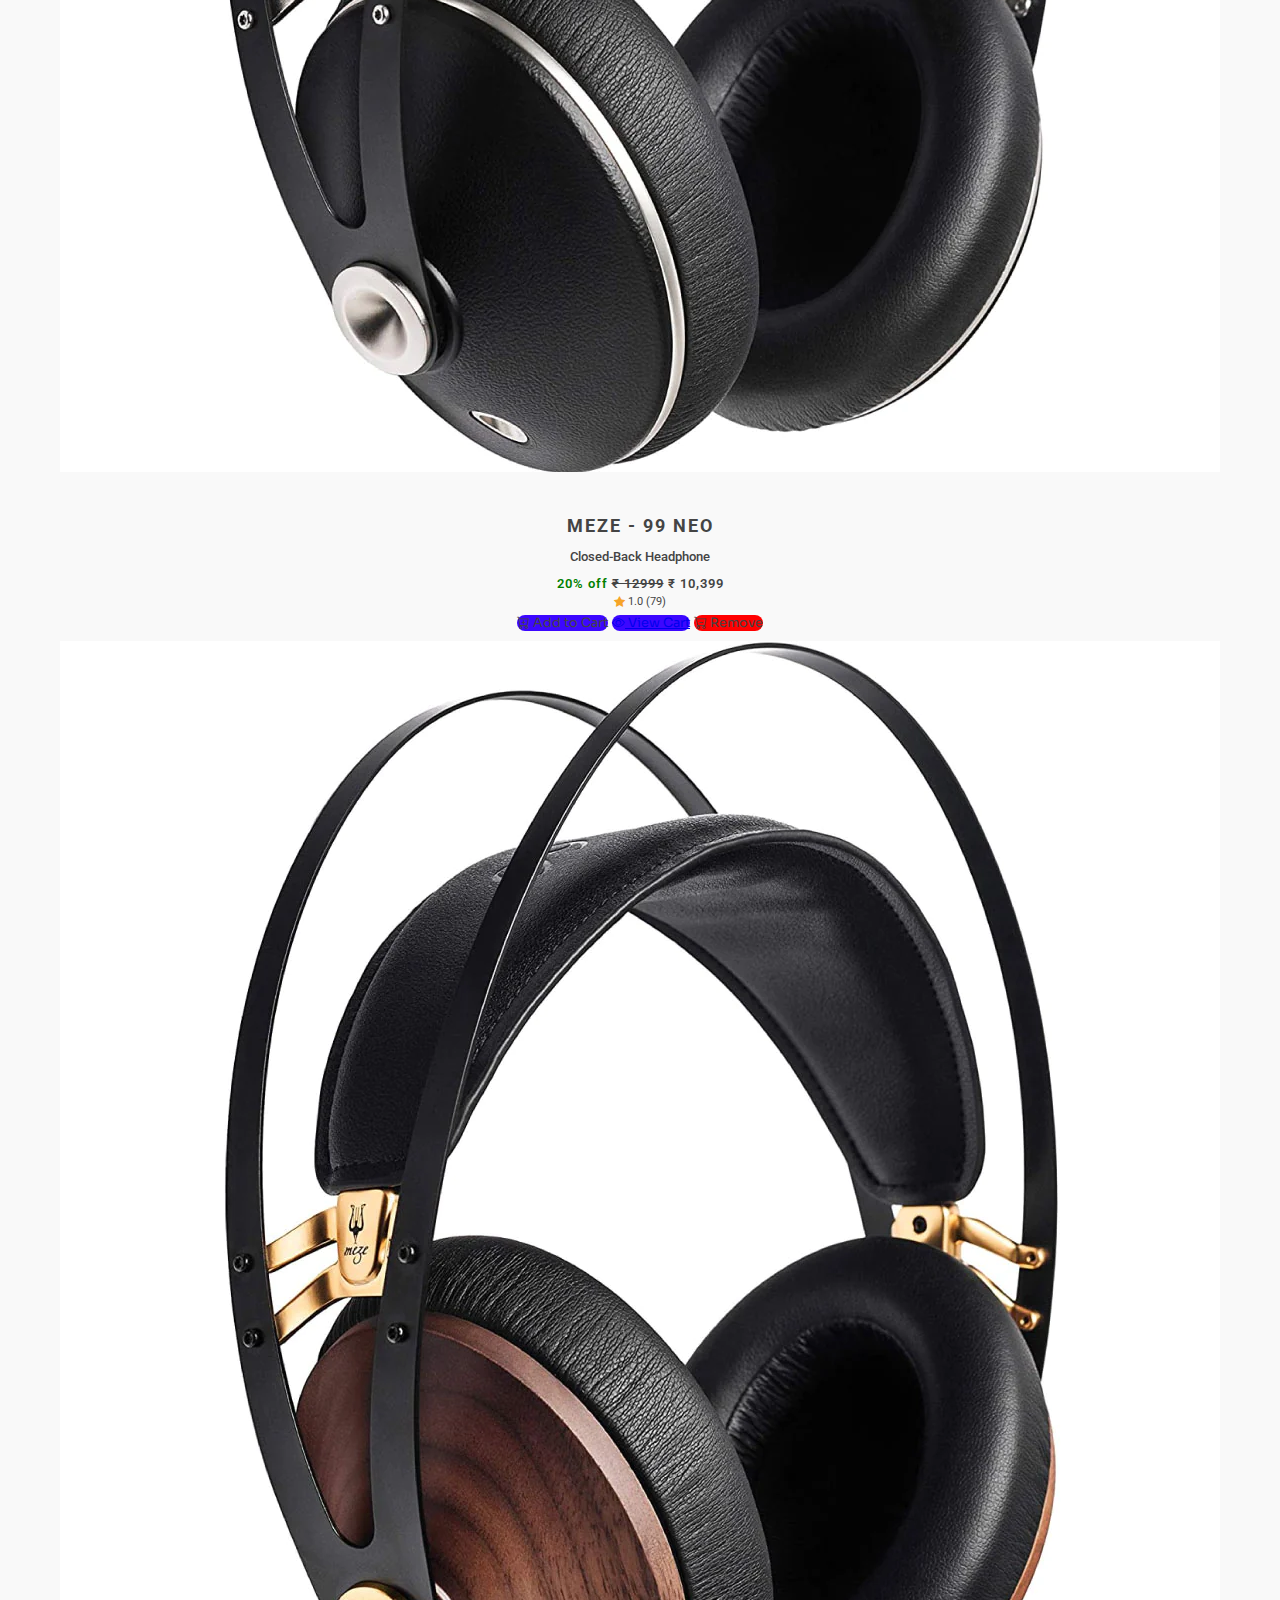
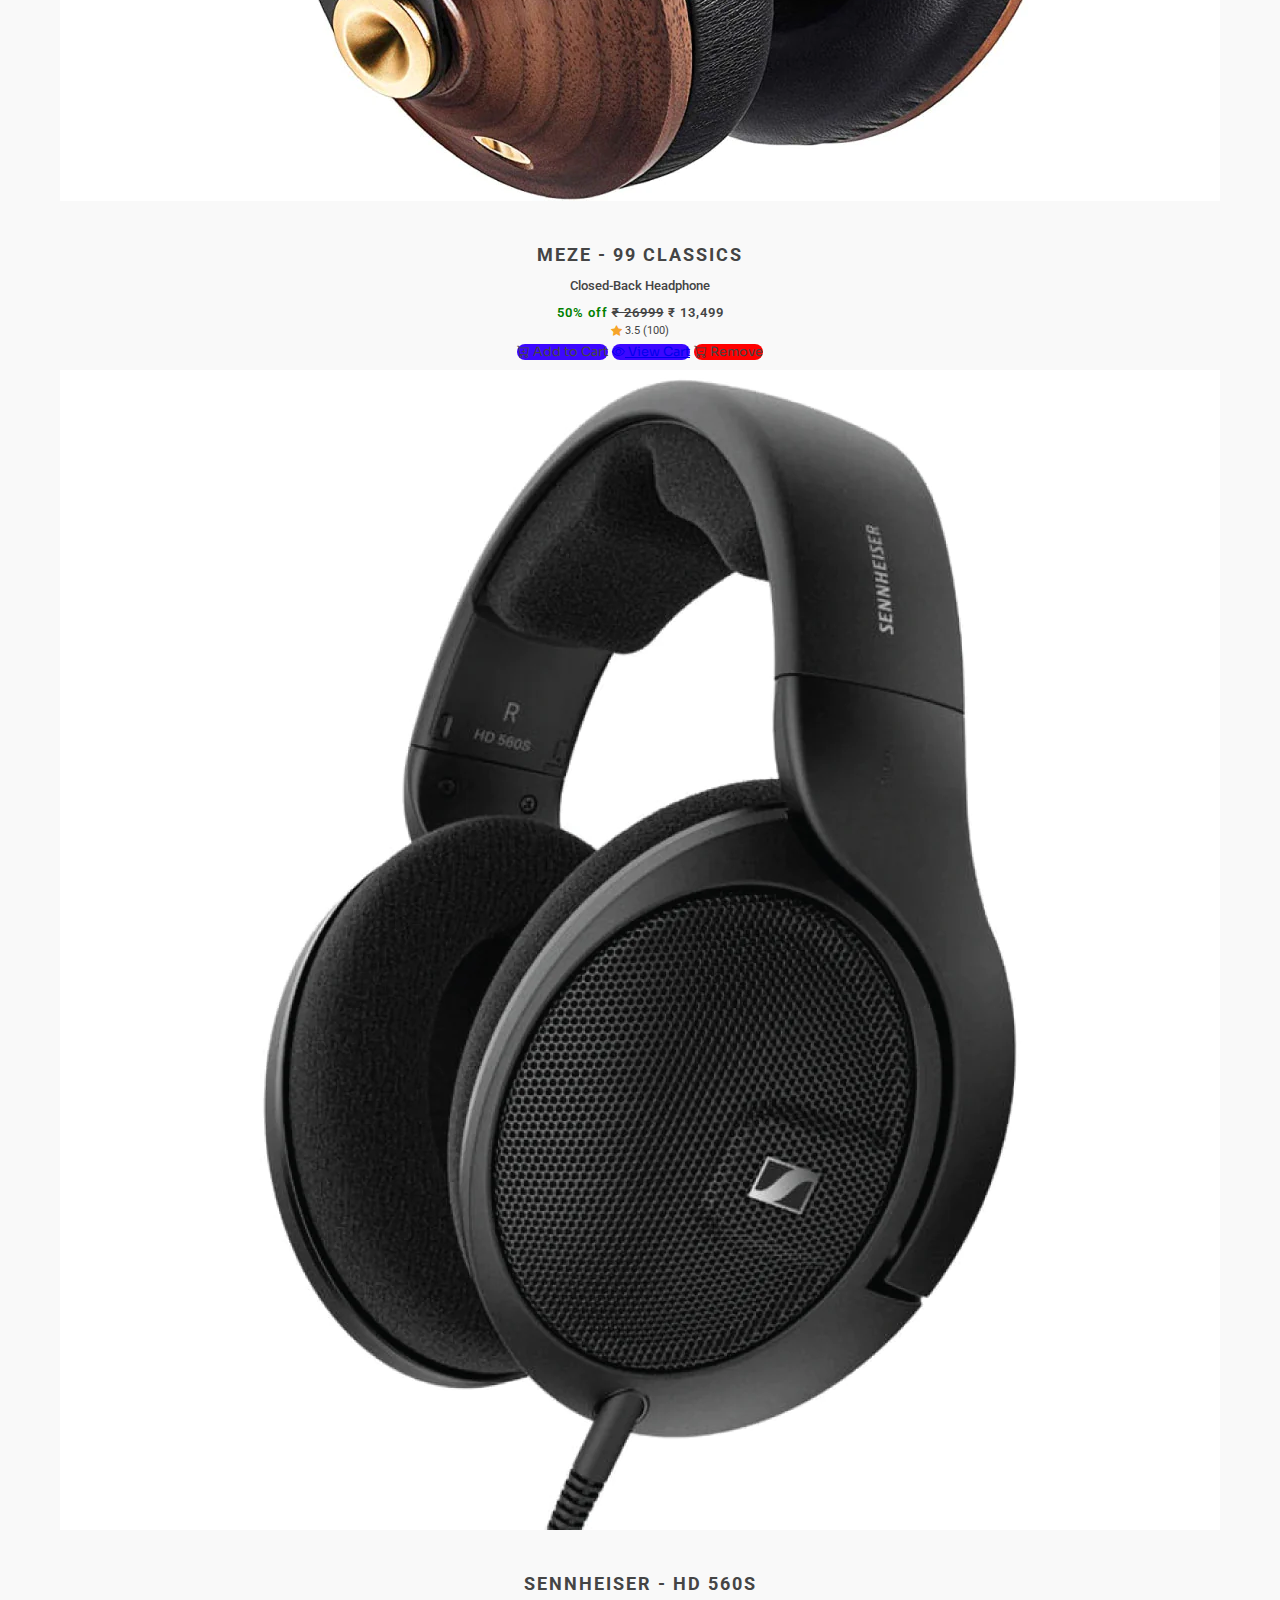
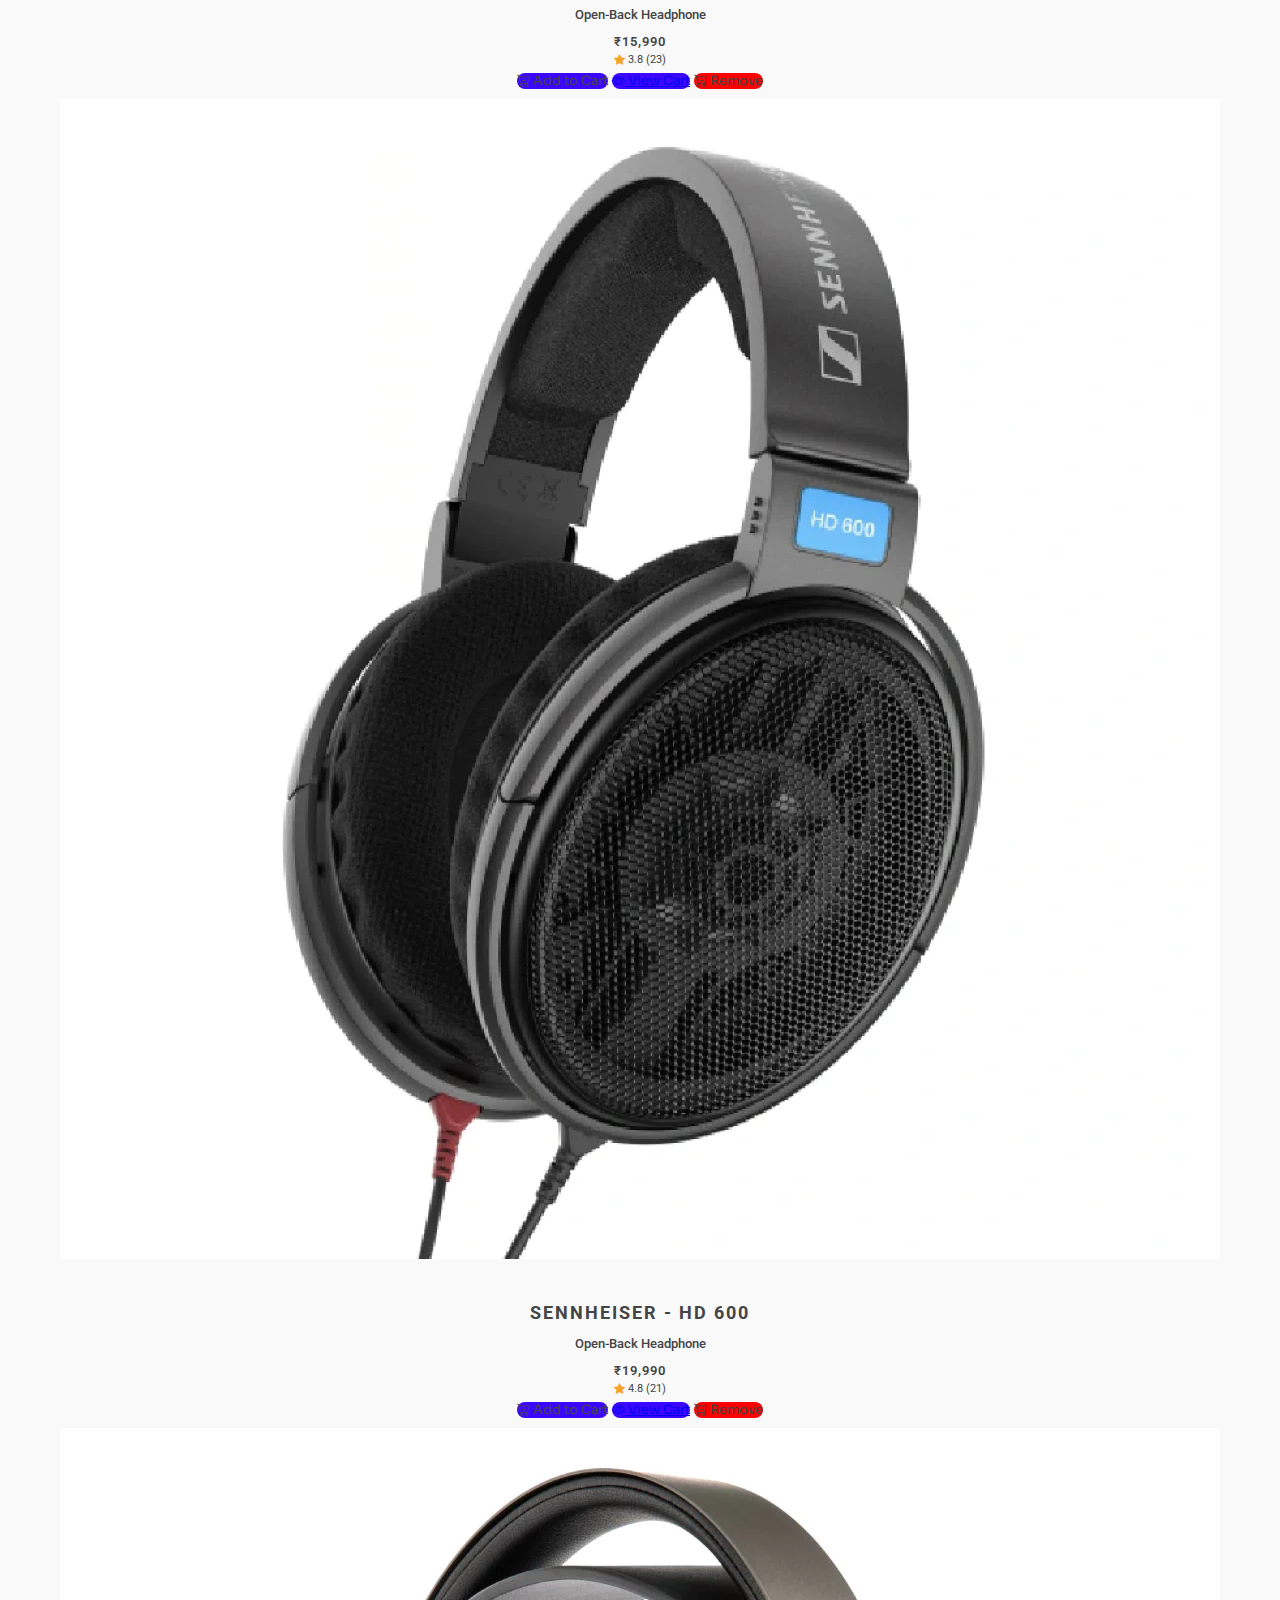
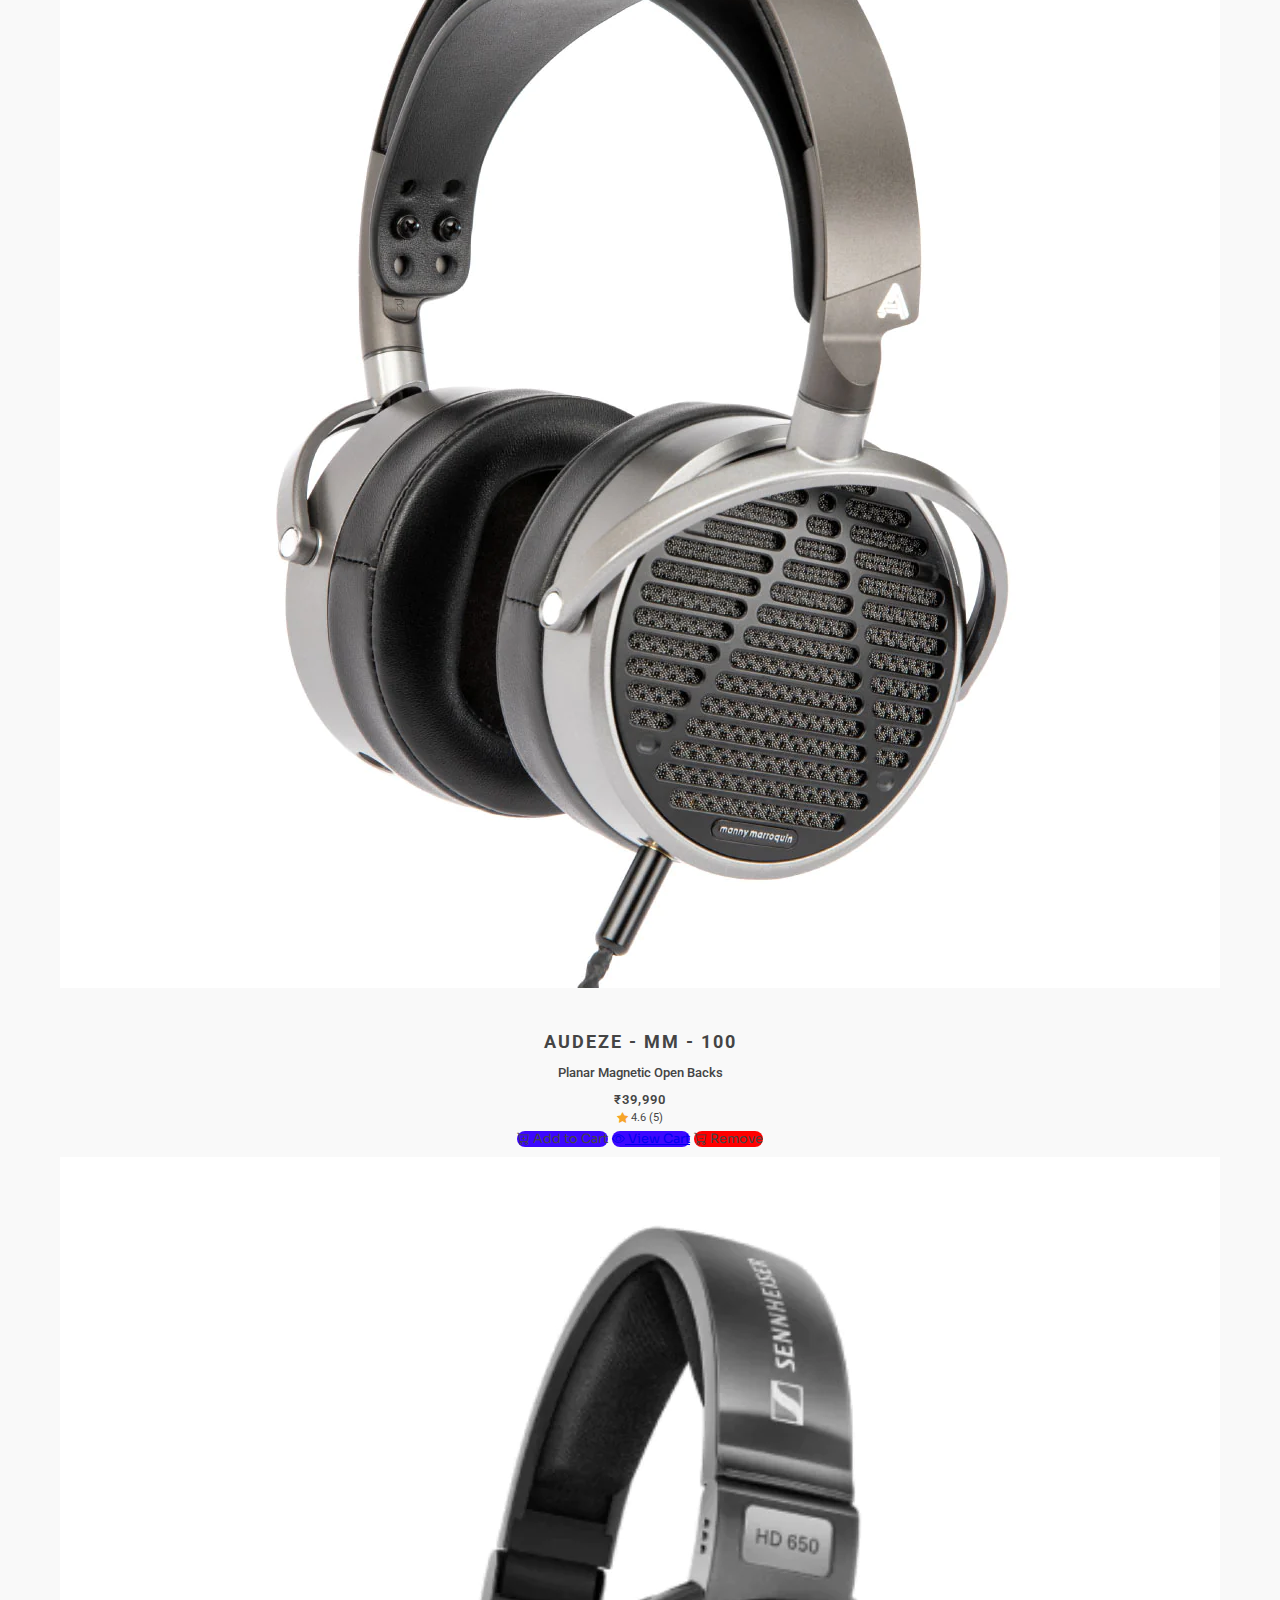
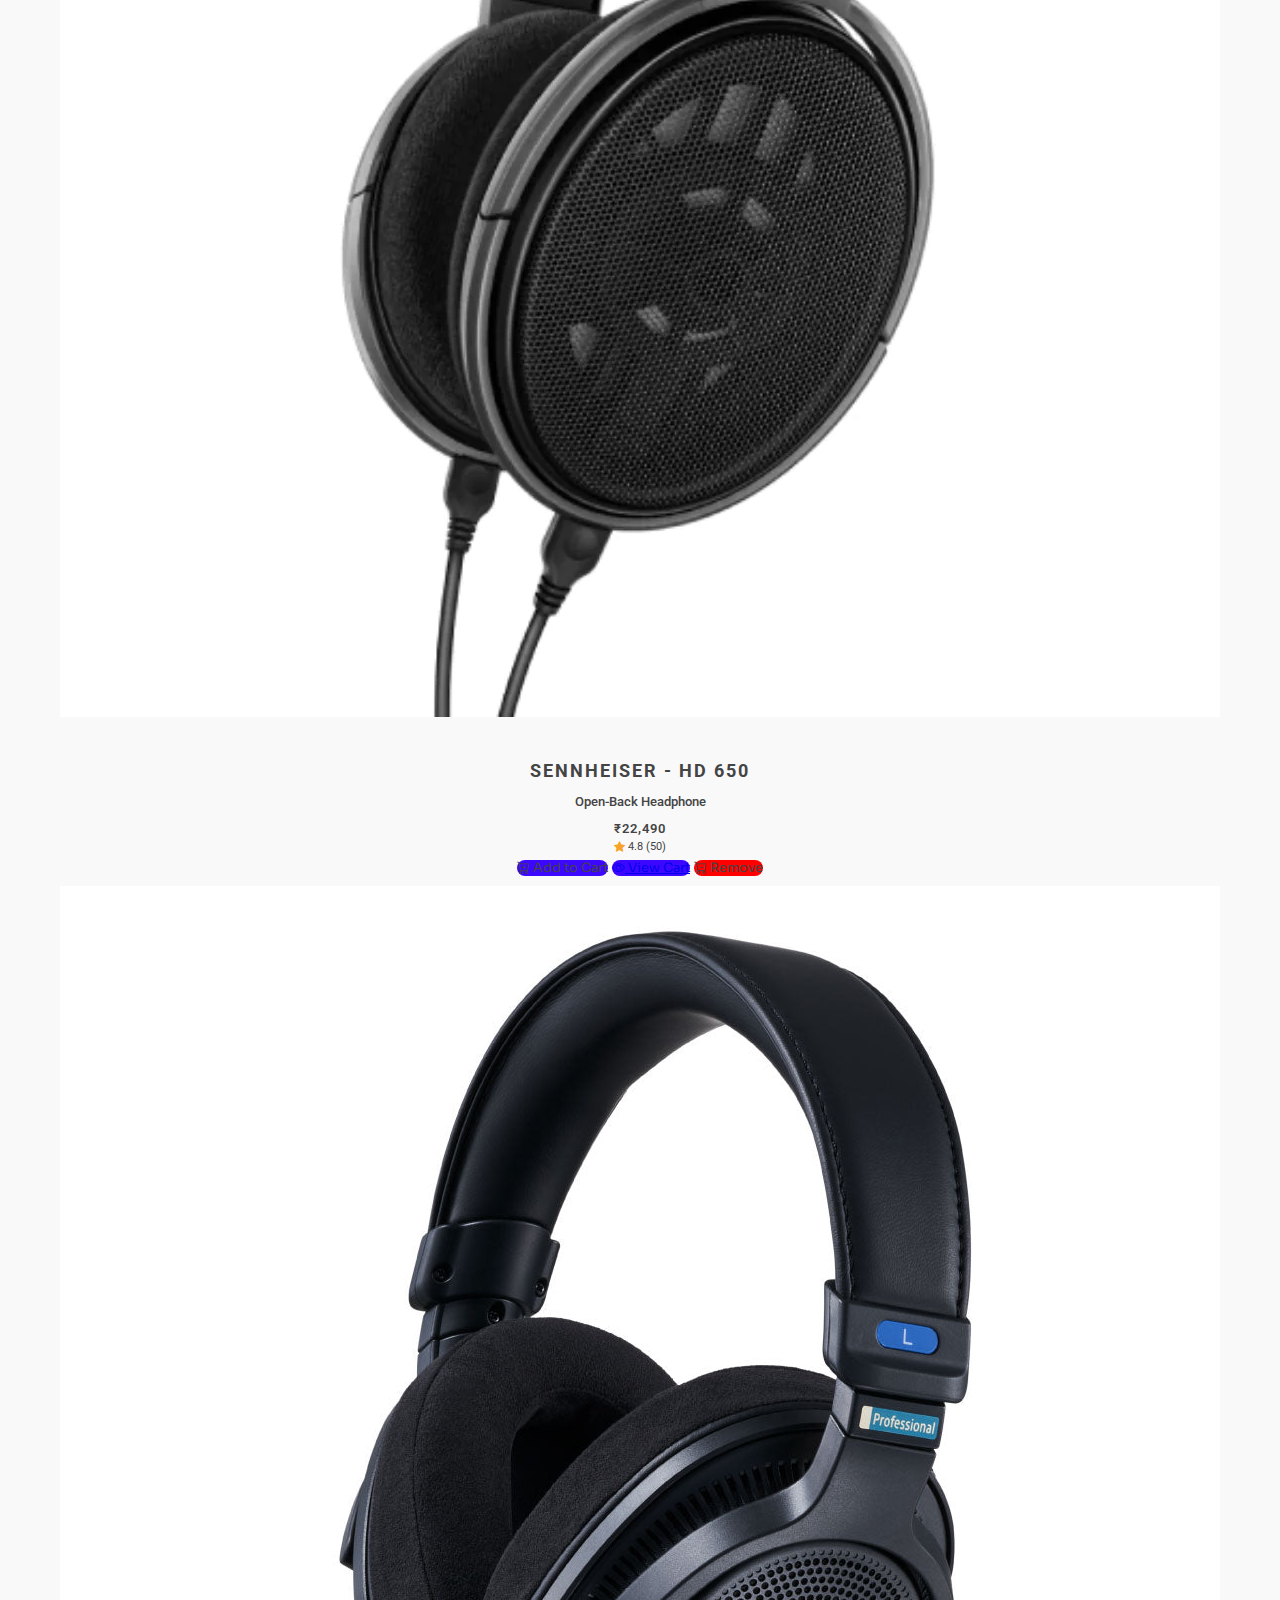
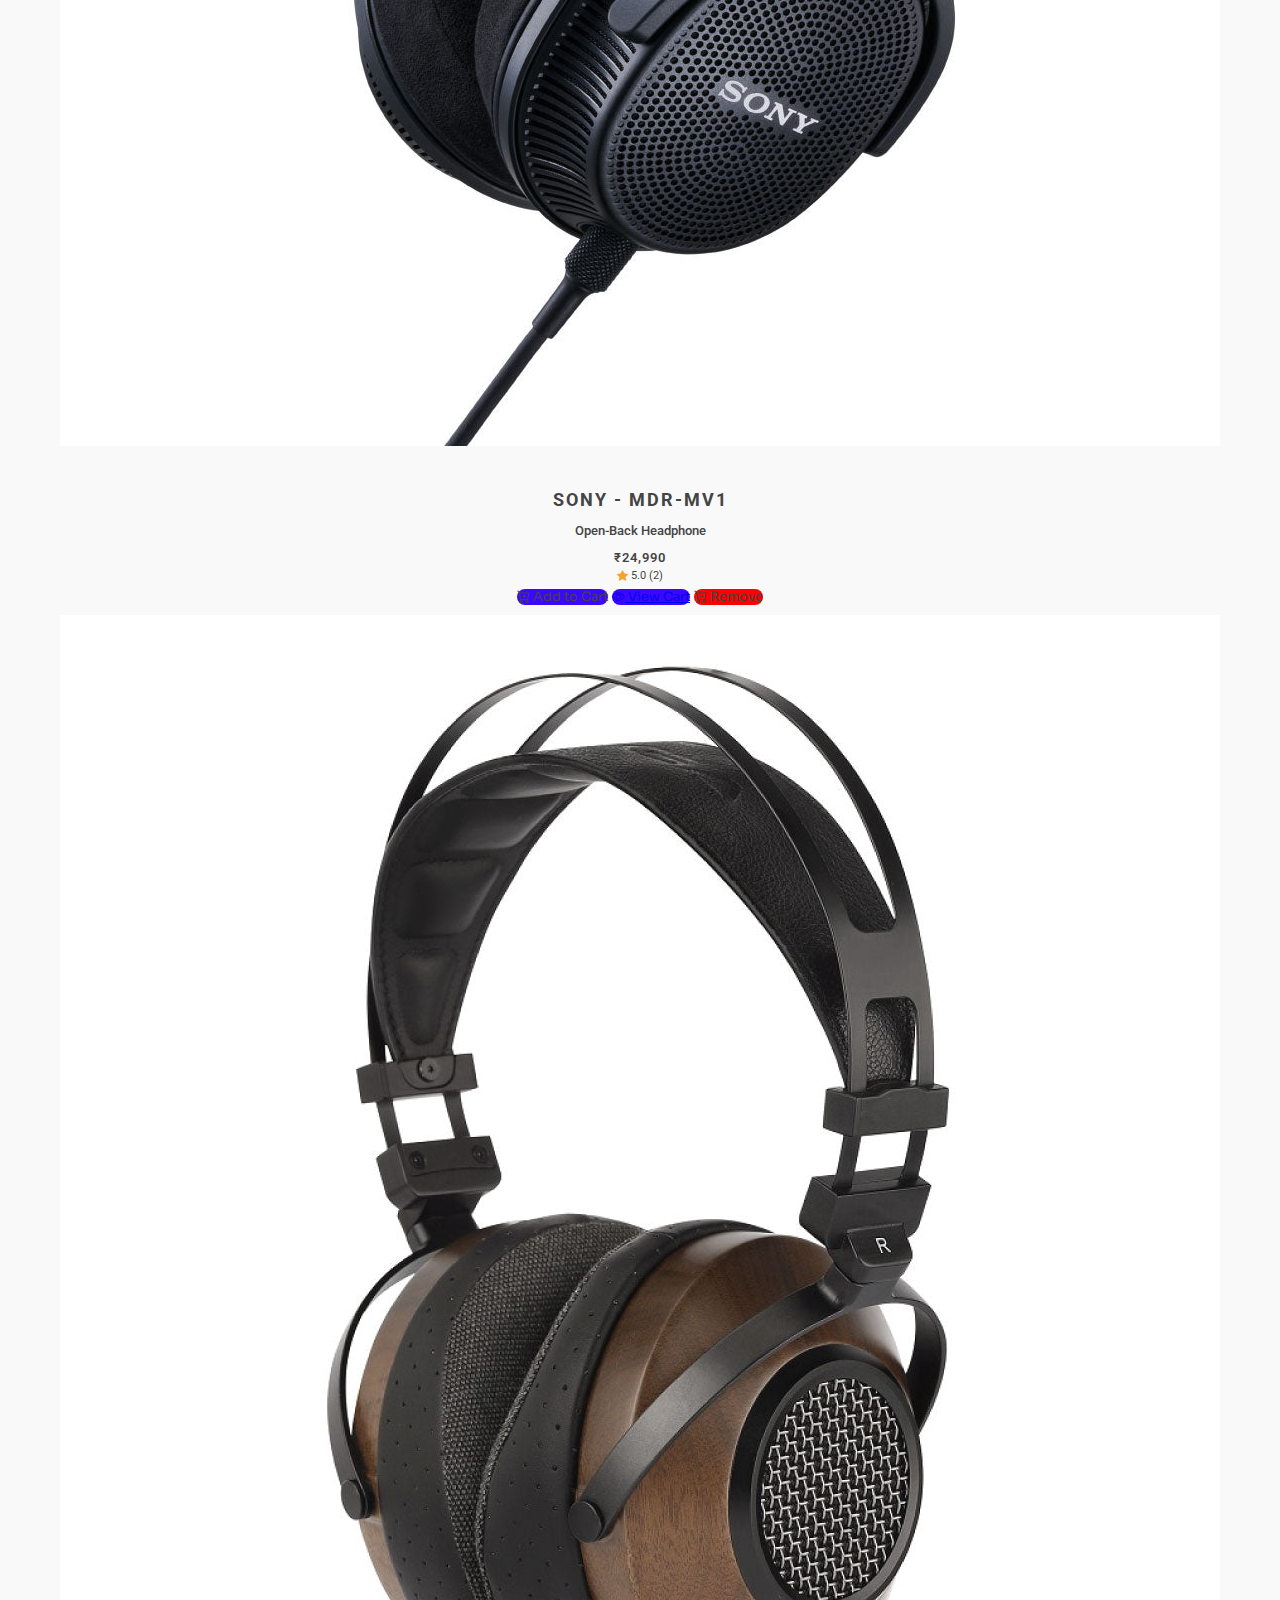
==== commit 323d2d02: "Login logic complete" ====
--- a/cart.html
+++ b/cart.html
@@ -46,14 +46,24 @@
                     <li class="nav-item d-lg-none nav-underline" id="hidden-option">
                         <a class="nav-link active" href="cart.html">Cart</a>
                     </li>
+                    <li class="nav-item d-lg-none" id="hidden-option-3">
+                        <a class="nav-link" href="profile.html">Profile</a>
+                    </li>
                 </ul>
             </div>
 
-            <div class="nav-underline cart-icon-container">
-                <a class="nav-link active" href="cart.html" id="cart-icon">
-                    <i class="bi bi-cart position-relative"></i>
-                    <span class="badge" id="cart-counter"></span>
-                </a>
+            <div class="d-flex">
+                <div class="nav-underline cart-icon-container">
+                    <a class="nav-link active" href="cart.html" id="cart-icon">
+                        <i class="bi bi-cart"></i>
+                        <span class="badge" id="cart-counter"></span>
+                    </a>
+                </div>
+                <div class="nav-underline cart-icon-container ms-3 d-none d-lg-block">
+                    <a class="nav-link" href="profile.html" id="cart-icon-2">
+                        <i class="bi bi-person"></i>
+                    </a>
+                </div>
             </div>
         </div>
     </nav>
@@ -63,6 +73,14 @@
             <i class="bi bi-cart3"></i>
             Shopping Cart
         </h1>
+
+        <div style="margin-top: 5rem;" class="container d-flex justify-content-center empty-msg d-none">
+            <h2 class="d-flex flex-column">
+                <i class="bi bi-cart-x ms-auto me-auto mb-2"></i>
+                <span>Your Cart is Empty</span>
+                <a class="btn btn-primary mt-3" href="index.html">Return to Store</a>
+            </h2>
+        </div>
 
         <div class="alert alert-danger d-flex justify-content-between d-none" role="alert" id="alert">
             Cannot Add to Cart! Item Out of Stock
@@ -87,13 +105,7 @@
         </div>
     </div>
 
-    <div class="container d-flex justify-content-center empty-msg d-none">
-        <h2 class="position-absolute top-50 d-flex flex-column">
-            <i class="bi bi-cart-x ms-auto me-auto mb-2"></i>
-            <span>Your cart is empty</span>
-            <a class="btn btn-primary mt-3" href="index.html">Return to Store</a>
-        </h2>
-    </div>
+
 
     <!-- footer -->
     <div class="container footer mt-auto">
--- a/css/styles.css
+++ b/css/styles.css
@@ -35,13 +35,23 @@
     height: 30px;
   }
 }
-.navbar #cart-icon {
-  display: flex;
+.navbar #cart-icon,
+.navbar #cart-icon-2,
+.navbar #cart-icon-3 {
   align-items: center;
-}
-.navbar #cart-icon i {
+  position: relative;
+}
+.navbar #cart-icon i,
+.navbar #cart-icon-2 i,
+.navbar #cart-icon-3 i {
   font-size: 1.5rem;
-  margin-right: 0.2rem;
+}
+.navbar #cart-icon span,
+.navbar #cart-icon-2 span,
+.navbar #cart-icon-3 span {
+  position: absolute;
+  bottom: 1.4rem;
+  left: 1.2rem;
 }
 .navbar .cart-icon-container {
   color: rgb(68, 68, 68);
@@ -305,13 +315,14 @@
   background-color: #3c07ff;
   color: #fff;
   font-size: 0.6rem;
-  margin-bottom: 1.3rem;
-  margin-left: -0.6rem;
   z-index: 2;
 }
 
 .empty-msg i {
   color: #3c07ff;
+}
+.empty-msg h2 {
+  color: rgb(68, 68, 68);
 }
 .empty-msg h2 .btn {
   font-family: Sora;
@@ -420,4 +431,164 @@
 #alert {
   color: black;
   font-family: Sora;
+}
+
+#zero-search {
+  font-family: Sora;
+}
+
+#info h6 {
+  color: #3c07ff;
+  font-size: 1.2rem;
+  margin-bottom: 0.3rem;
+}
+#info h5 {
+  font-size: 1.5rem;
+  margin-bottom: 0.3rem;
+}
+#info .card-text {
+  font-size: 0.8rem;
+  margin-bottom: 0.3rem;
+}
+#info .price {
+  font-size: 0.8rem;
+  margin-bottom: 0.3rem;
+}
+#info .rating {
+  font-size: 0.8rem;
+  margin-bottom: 0.4rem;
+}
+
+body::-webkit-scrollbar {
+  width: 0.5em;
+}
+
+body::-webkit-scrollbar-thumb {
+  background-color: rgb(68, 68, 68);
+}
+
+#discount {
+  color: green;
+}
+
+#discountedPrice {
+  font-size: 1.5rem;
+  color: black;
+  margin-right: 0.5rem;
+}
+
+#login-container {
+  font-family: Sora;
+  text-align: center;
+  max-width: 50rem;
+}
+#login-container .login-card {
+  background-color: #fff;
+  border-radius: 5px;
+  padding: 2rem 4rem;
+  width: 100%;
+}
+#login-container .login-card h1 {
+  font-weight: 700;
+  color: rgb(68, 68, 68);
+  margin-bottom: 3rem;
+}
+#login-container .btn {
+  background-color: #3c07ff;
+  border: 1px #3c07ff solid;
+  font-family: Roboto;
+  font-weight: 600;
+  letter-spacing: 0.196rem;
+  border-radius: 3rem;
+  padding: 1rem 0;
+}
+#login-container .btn:active {
+  background-color: transparent;
+  border-color: #3c07ff;
+  color: #3c07ff;
+}
+#login-container input {
+  padding: 1.2rem 1.1rem;
+  background-color: transparent;
+  font-family: Roboto;
+  border-radius: 0.7rem;
+}
+#login-container input::-moz-placeholder {
+  color: rgb(156, 156, 156);
+}
+#login-container input::placeholder {
+  color: rgb(156, 156, 156);
+}
+@media screen and (max-width: 575px) {
+  #login-container .login-card {
+    padding: 2rem 0;
+  }
+}
+@media screen and (min-width: 992px) {
+  #login-container {
+    max-width: 60rem;
+  }
+  #login-container .login-card {
+    padding: 2rem 8rem;
+  }
+}
+
+#profile-title h1 {
+  font-weight: 600;
+  font-family: Sora;
+}
+#profile-title h1 i {
+  color: #3c07ff;
+}
+@media screen and (max-width: 768px) {
+  #profile-title h1 {
+    text-align: center;
+  }
+}
+
+#profile-container {
+  background-color: #fff;
+  border-radius: 0.6rem;
+  padding: 1rem 0;
+  font-family: Sora;
+}
+#profile-container .list-title {
+  display: block;
+  font-size: 0.8rem;
+  color: rgb(68, 68, 68);
+}
+#profile-container .list-data {
+  font-size: 1rem;
+  font-weight: 500;
+}
+#profile-container .logout-btn {
+  background-color: red;
+  border-color: red;
+  font-size: 0.9rem;
+}
+#profile-container .logout-btn:active {
+  background-color: transparent;
+  border-color: red;
+  color: red;
+}
+#profile-container .edit-btn {
+  background-color: #3c07ff;
+  border-color: #3c07ff;
+  font-size: 0.9rem;
+}
+#profile-container .edit-btn:active {
+  background-color: transparent;
+  border-color: #3c07ff;
+  color: #3c07ff;
+}
+@media screen and (max-width: 575px) {
+  #profile-container .list-title {
+    font-size: 0.7rem;
+  }
+  #profile-container .list-data {
+    font-size: 0.9rem;
+  }
+  #profile-container .btn {
+    font-size: 0.7rem;
+  }
 }/*# sourceMappingURL=styles.css.map */